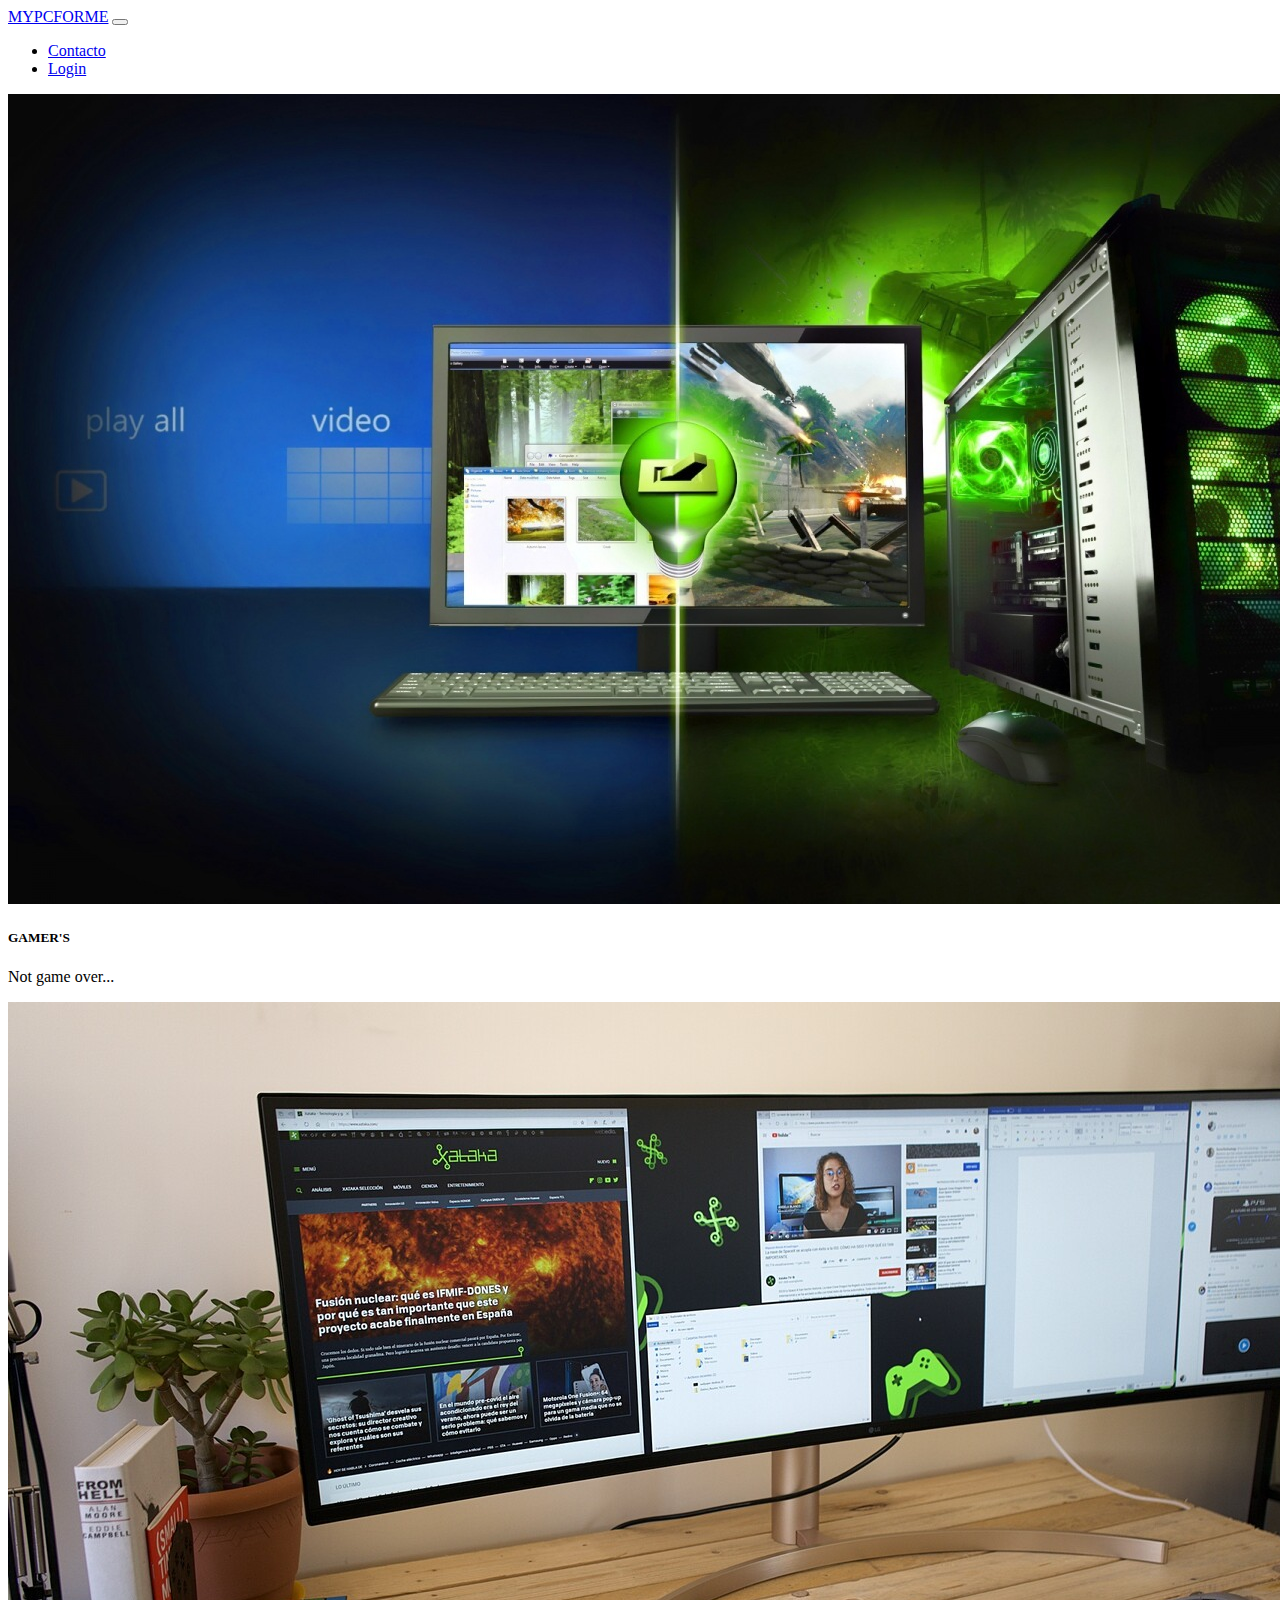
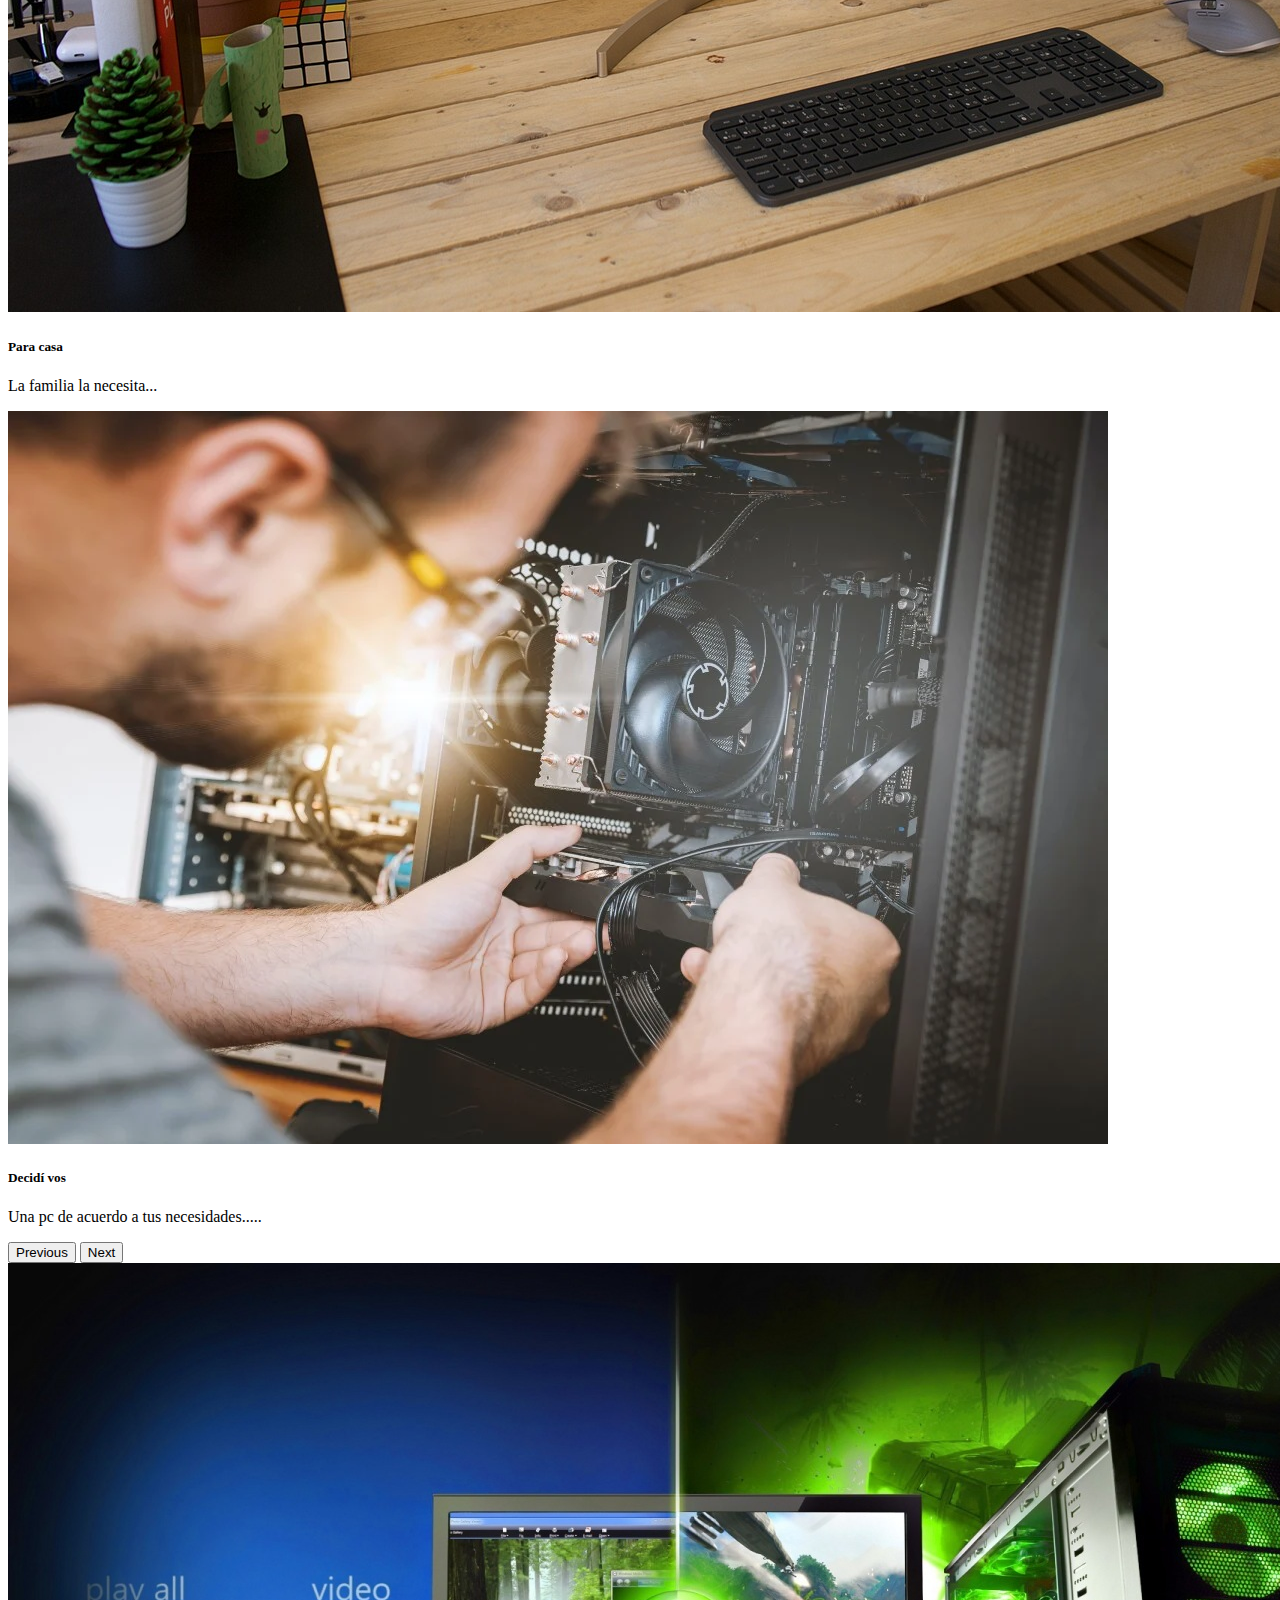
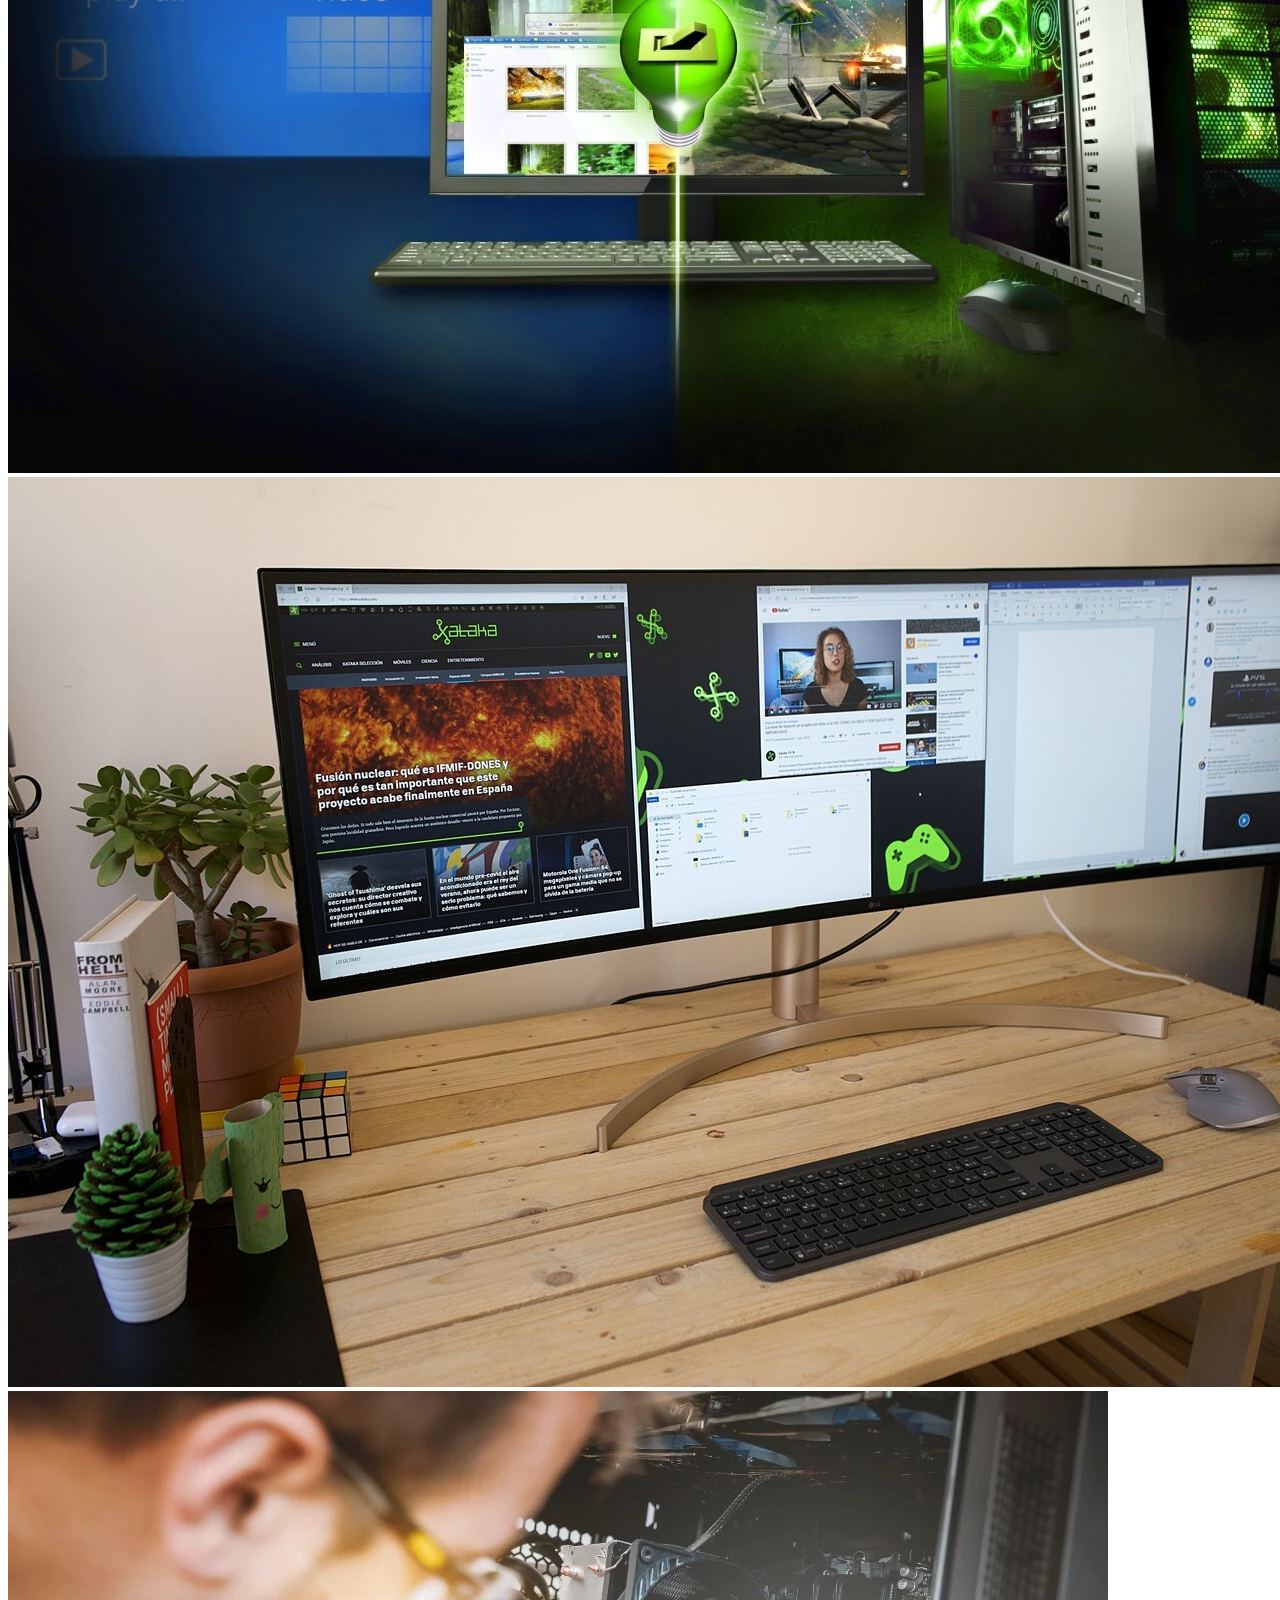
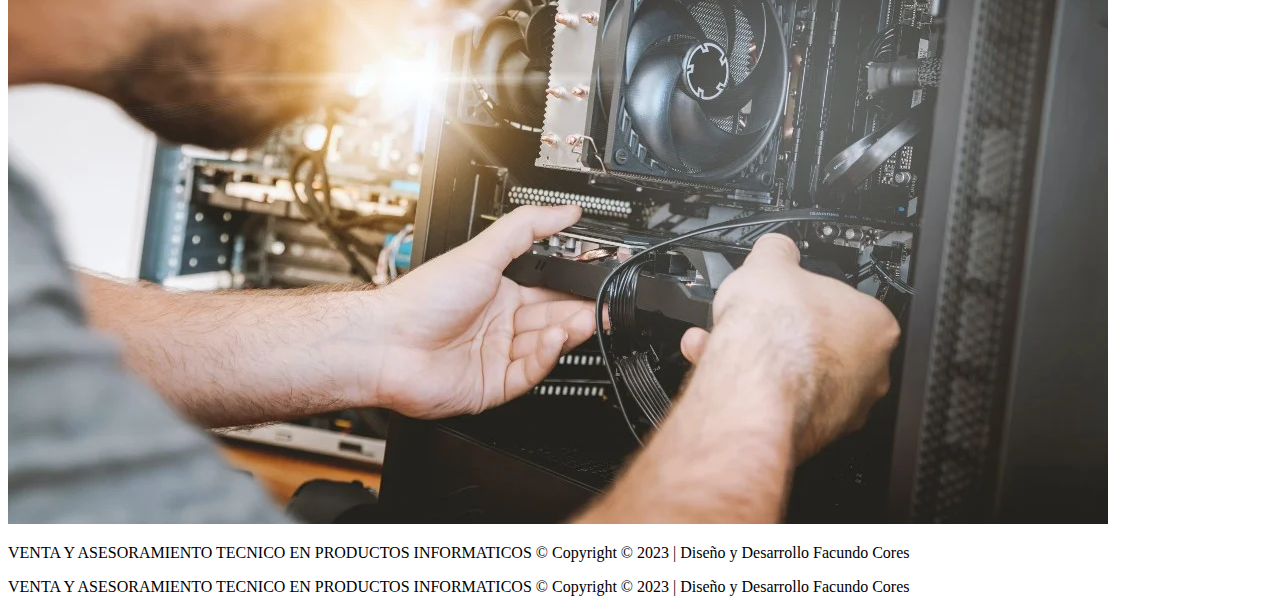
==== index.html @ bbcfafd4 "Inicio del Repo" ====
<!DOCTYPE html>
<html lang="en">
<head>
    <meta charset="UTF-8">
    <meta name="viewport" content="width=device-width, initial-scale=1.0">
    <meta name="mypcforme" content="Armado de PC a medida">
    <link rel="stylesheet" href="./style/style.css">
    <link href="https://cdn.jsdelivr.net/npm/bootstrap@5.3.0/dist/css/bootstrap.min.css" rel="stylesheet"
        integrity="sha384-9ndCyUaIbzAi2FUVXJi0CjmCapSmO7SnpJef0486qhLnuZ2cdeRhO02iuK6FUUVM" crossorigin="anonymous">
    <title>mypcforme</title>
</head>
<body>
    <!-- Responsive navbar-->
    <nav class="navbar navbar-expand-lg navbar-dark bg-dark fixed-top">
        <div class="container px-5">
            <a class="navbar-brand" href="./index.html">MYPCFORME</a>
            <button class="navbar-toggler" type="button" data-bs-toggle="collapse" data-bs-target="#navbarSupportedContent"
                aria-controls="navbarSupportedContent" aria-expanded="false" aria-label="Toggle navigation"><span
                    class="navbar-toggler-icon"></span></button>
            <div class="collapse navbar-collapse" id="navbarSupportedContent">
                <ul class="navbar-nav ms-auto mb-2 mb-lg-0">
                    <li class="nav-item">
                        <a class="nav-link active" aria-current="page"
                        href="./pages/contacto.html">Contacto</a>
                    </li>
                    <li class="nav-item">
                        <a class="nav-link" href="./pages/login.html">Login</a>
                    </li>
                </ul>
            </div>
        </div>
    </nav>
    
    <!--CAROUSEL DESKTOP-->
    <div id="carouselExampleCaptions" class="carousel slide carousel-fade  d-none d-md-block">
        <div class="carousel-inner">
            <div class="carousel-item active">
                <a href="./pages/gamer.html">
                    <img src="./img/gamer.jpg" class="d-block w-100 h-100" alt="gamer" loading="eager">
                </a>
                <div class="carousel-caption d-none d-md-block">
                    <h5>GAMER'S</h5>
                    <p>Not game over...</p>
                </div>
            </div>
            <div class="carousel-item">
                <a href="./pages/house.html">
                    <img src="./img/escritorio.jpg" class="d-block w-100 h-100" alt="escritorio" loading="eager">
                </a>
                <div class="carousel-caption d-none d-md-block">
                    <h5>Para casa</h5>
                    <p>La familia la necesita...</p>
                </div>
            </div>
            <div class="carousel-item">
                <a href="./pages/foryoutoyou.html">
                    <img src="./img/a_medida.webp" class="d-block w-100" alt="a_medida">
                </a>
                <div class="carousel-caption d-none d-md-block">
                    <h5>Decidí vos</h5>
                    <p>Una pc de acuerdo a tus necesidades.....</p>
                </div>
            </div>
        </div>
        <button class="carousel-control-prev" type="button" data-bs-target="#carouselExampleCaptions" data-bs-slide="prev">
            <span class="carousel-control-prev-icon" aria-hidden="true"></span>
            <span class="visually-hidden">Previous</span>
        </button>
        <button class="carousel-control-next" type="button" data-bs-target="#carouselExampleCaptions" data-bs-slide="next">
            <span class="carousel-control-next-icon" aria-hidden="true"></span>
            <span class="visually-hidden">Next</span>
        </button>
    </div>

    <!--MOBILE FIRST-->
    <div class="container-fluid d-block d-md-none p-0">
        <div>
            <a href="./pages/gamer.html">
                <img src="./img/gamer.jpg" class="d-block w-100" alt="gamer" loading="eager">
            </a>
        </div>
        
        <a href="./pages/house.html">
            <img src="./img/escritorio.jpg" class="d-block w-100" alt="escritorio" loading="eager">
        </a>
        <a href="./pages/foryoutoyou.html">
            <img src="./img/a_medida.webp" class="d-block w-100" alt="a_medida">
        </a>
    </div>

    

    <!-- Footer-->
    <footer class="py-5 bg-dark">
        <div class="container px-4 px-lg-5">
            <p class="m-0 text-center text-white">VENTA Y ASESORAMIENTO TECNICO EN PRODUCTOS INFORMATICOS &copy; Copyright © 2023 | Diseño y Desarrollo Facundo Cores</p>
        </div>
    </footer>

    <!-- Footer-->
    <footer class="py-5 bg-dark d-block d-md-none fixed-bottom">
        <div class="container px-4 px-lg-5">
            <p class="m-0 text-center text-white">VENTA Y ASESORAMIENTO TECNICO EN PRODUCTOS INFORMATICOS &copy; Copyright ©
                2023 | Diseño y Desarrollo Facundo Cores</p>
        </div>
    </footer>

    <script src="https://cdn.jsdelivr.net/npm/bootstrap@5.3.0/dist/js/bootstrap.bundle.min.js"
        integrity="sha384-geWF76RCwLtnZ8qwWowPQNguL3RmwHVBC9FhGdlKrxdiJJigb/j/68SIy3Te4Bkz"
        crossorigin="anonymous"></script>
</body>
</html>
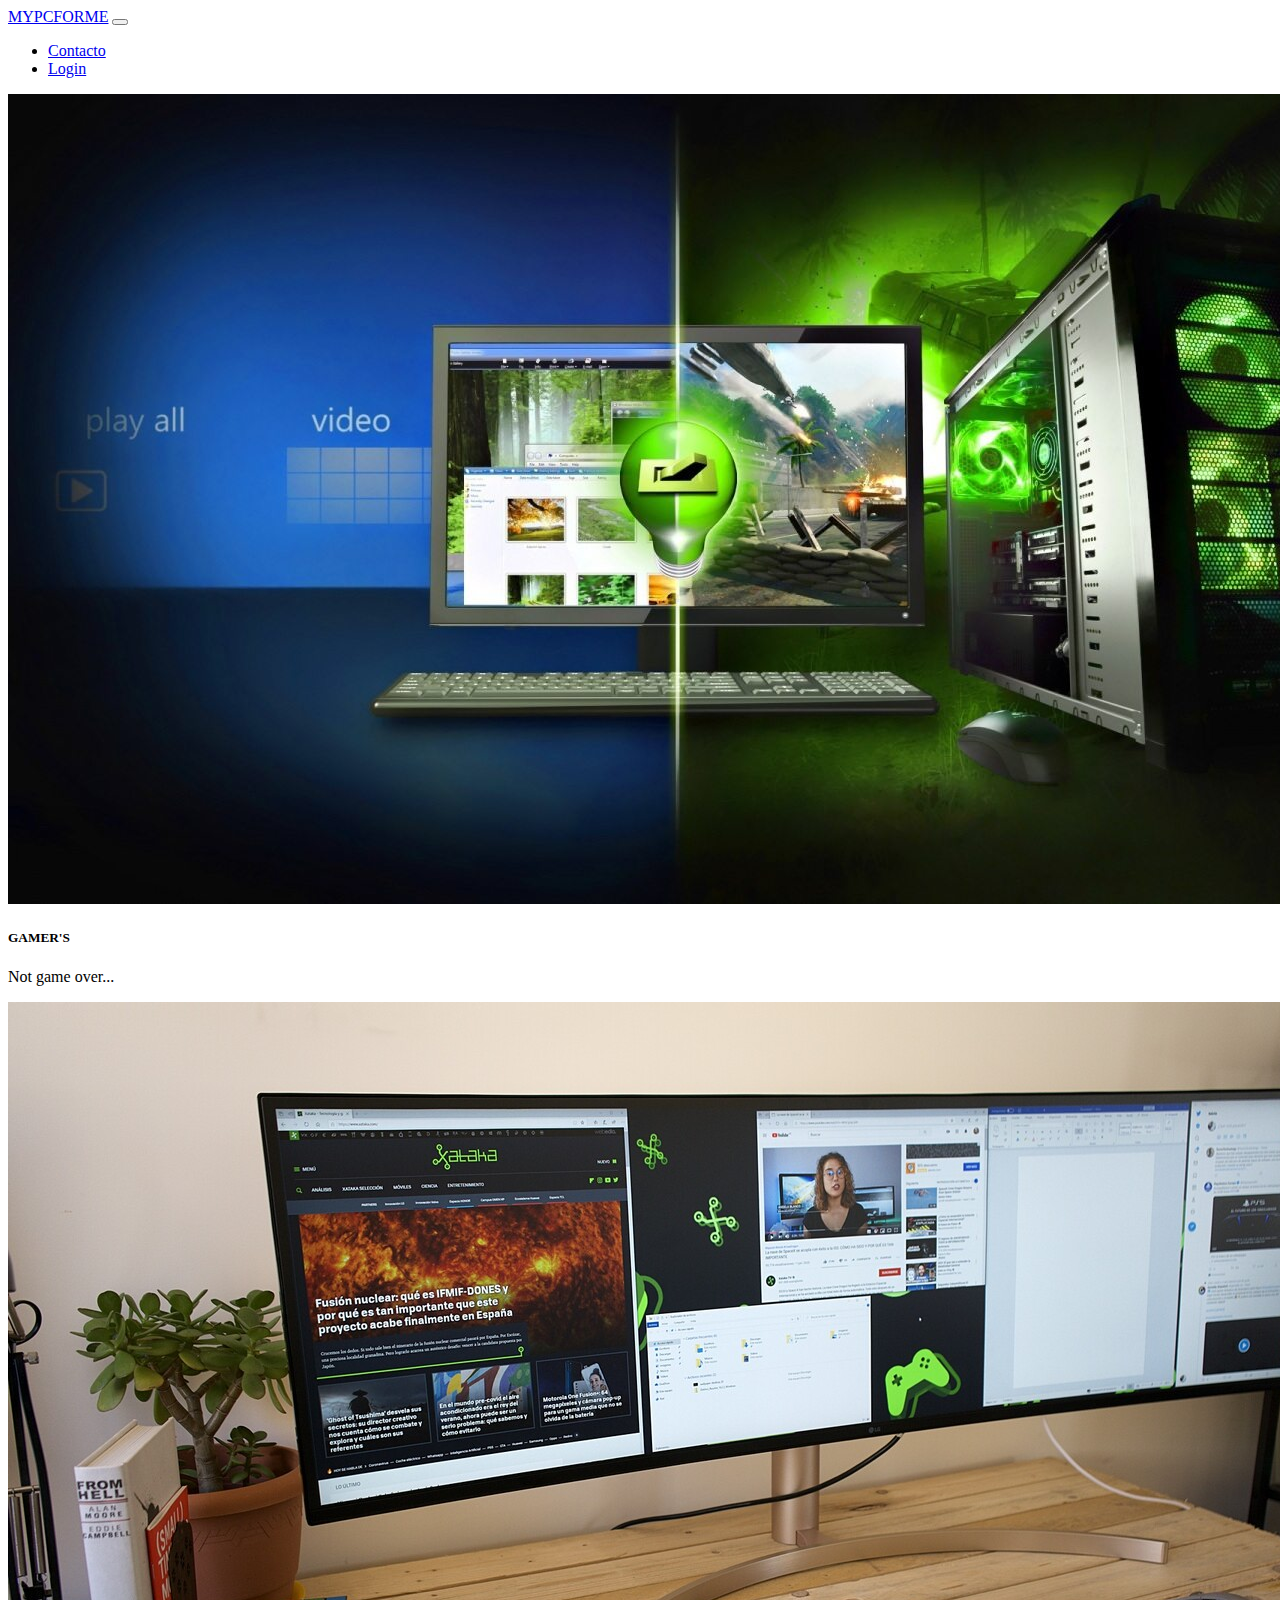
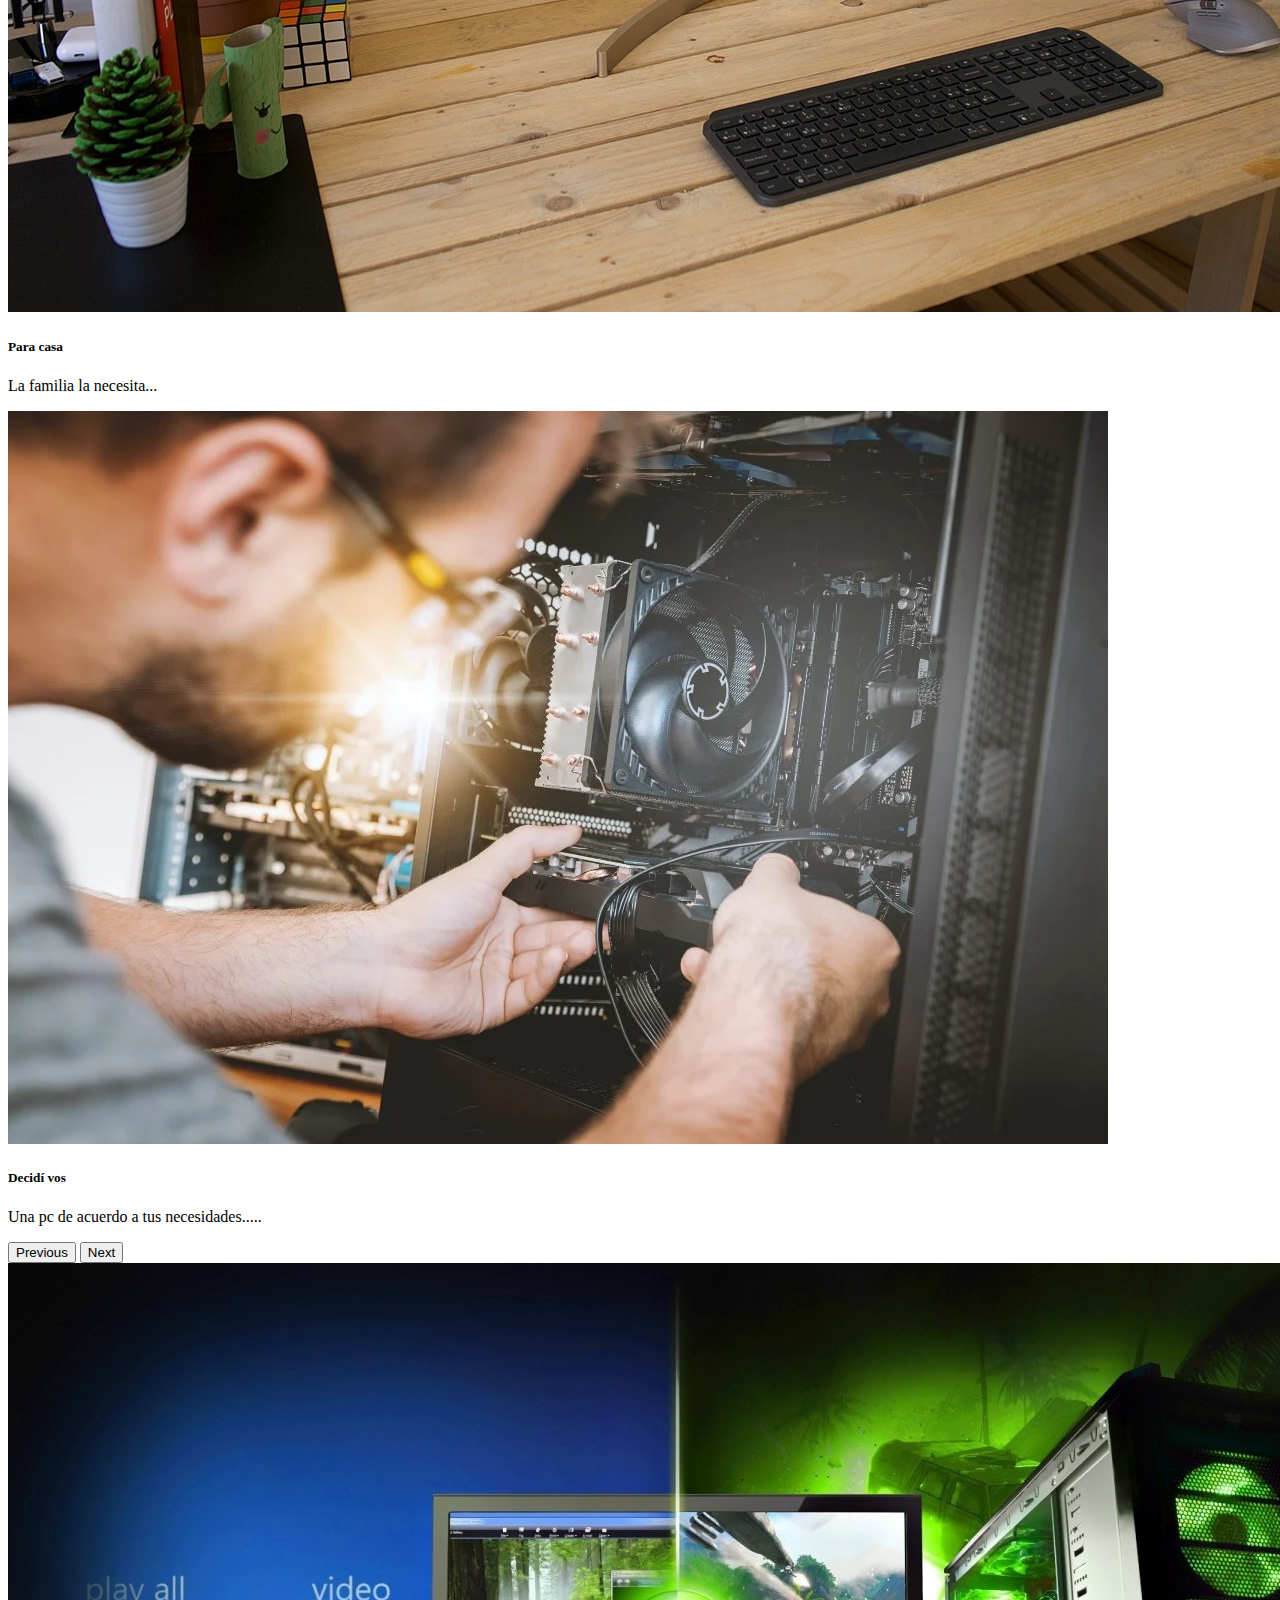
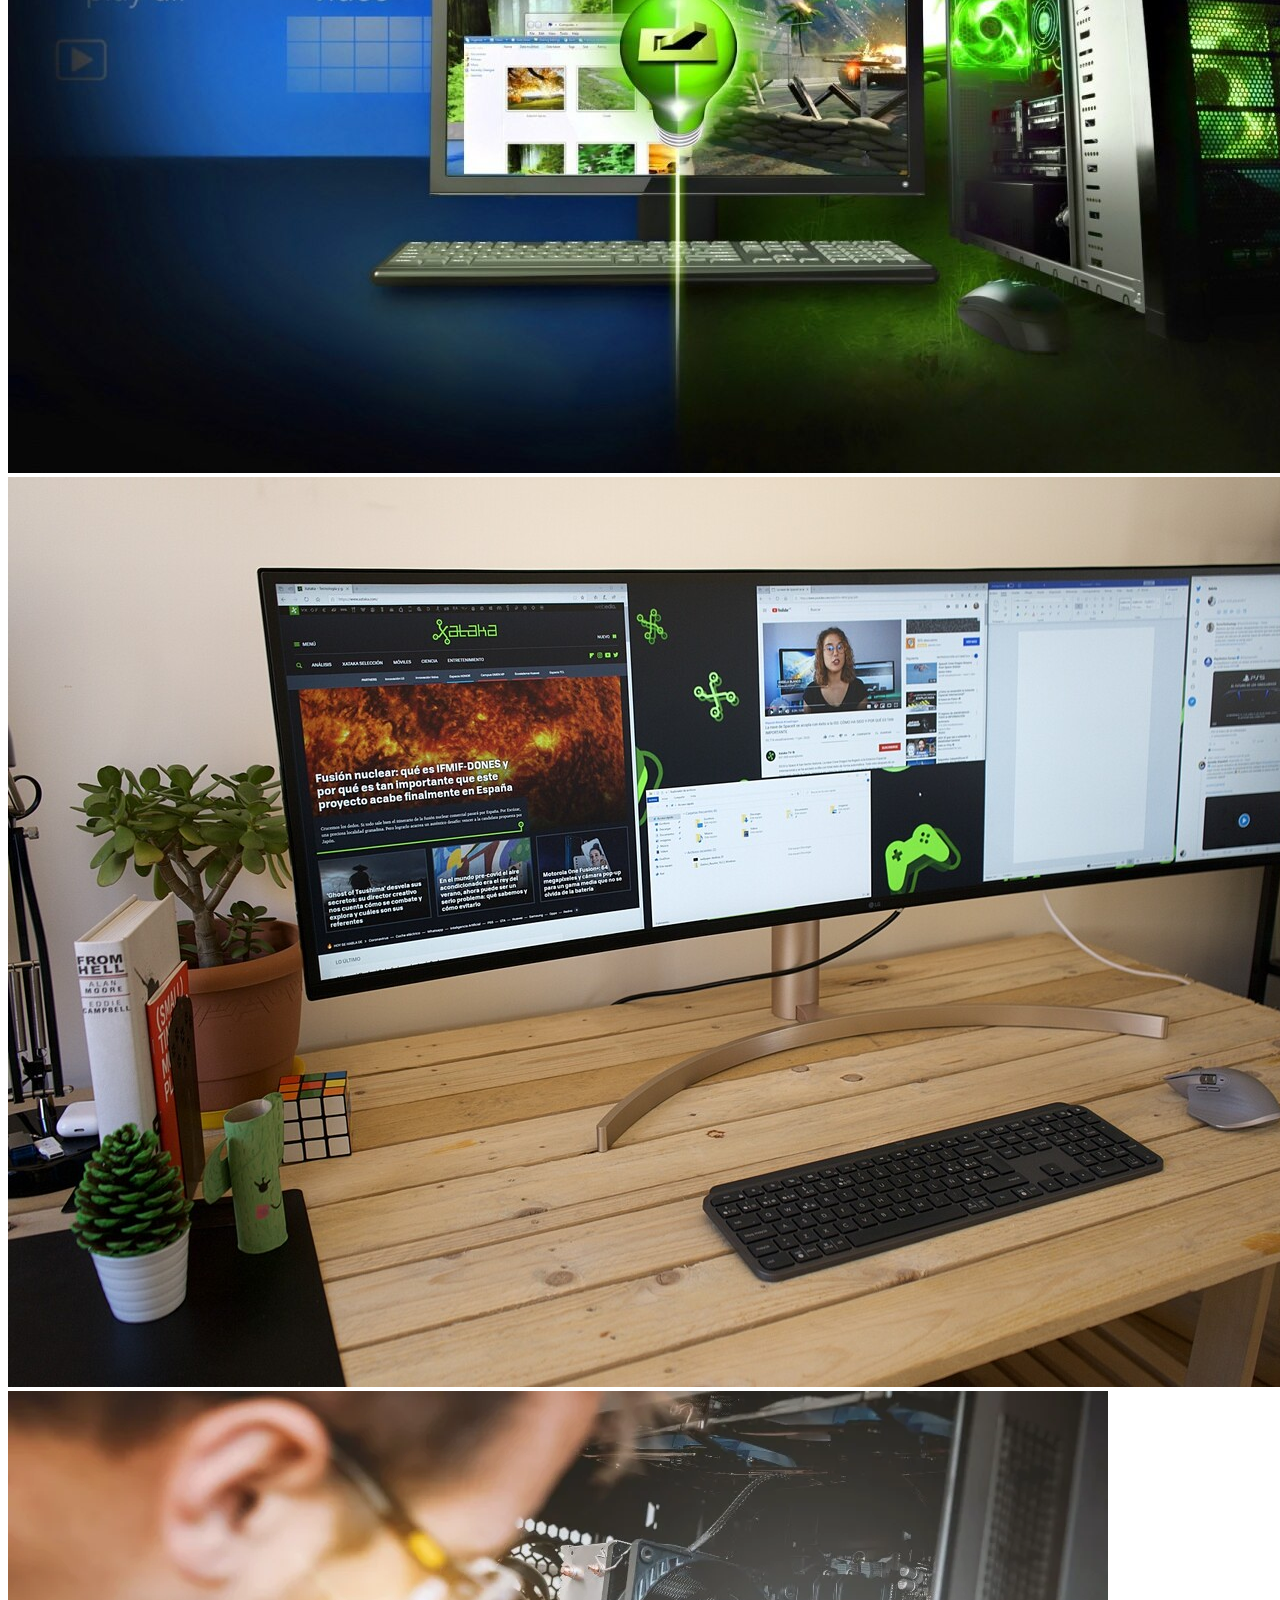
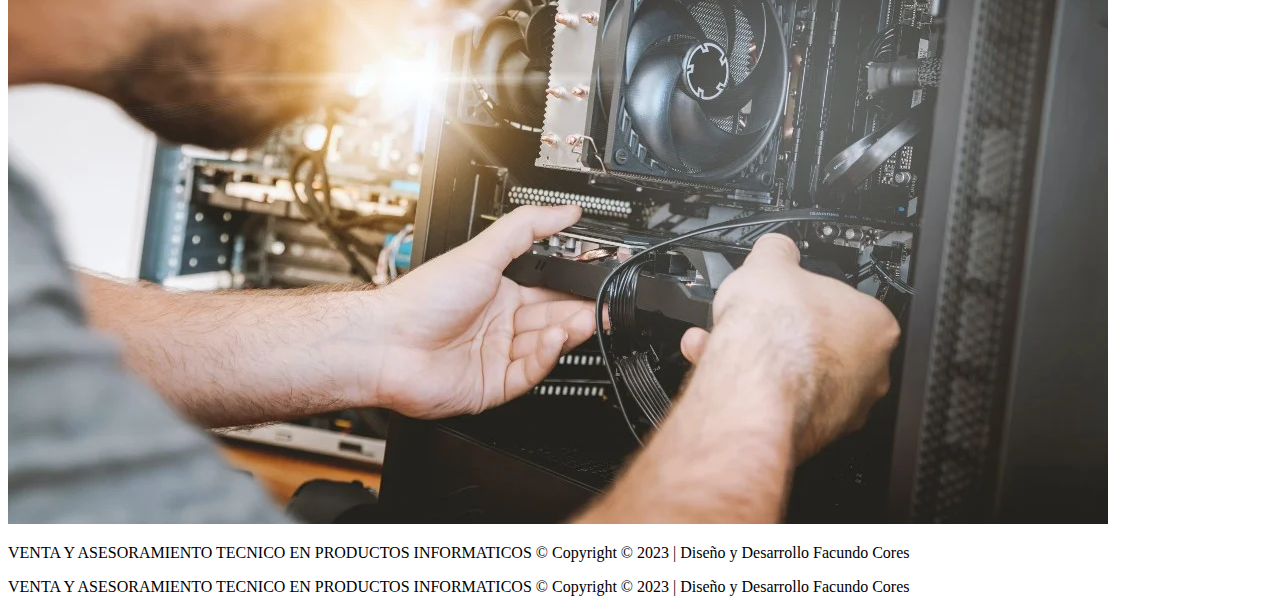
==== commit a93777c3: "Agregado de sitemap" ====
--- a/index.html
+++ b/index.html
@@ -11,25 +11,27 @@
 </head>
 <body>
     <!-- Responsive navbar-->
-    <nav class="navbar navbar-expand-lg navbar-dark bg-dark fixed-top">
-        <div class="container px-5">
-            <a class="navbar-brand" href="./index.html">MYPCFORME</a>
-            <button class="navbar-toggler" type="button" data-bs-toggle="collapse" data-bs-target="#navbarSupportedContent"
-                aria-controls="navbarSupportedContent" aria-expanded="false" aria-label="Toggle navigation"><span
-                    class="navbar-toggler-icon"></span></button>
-            <div class="collapse navbar-collapse" id="navbarSupportedContent">
-                <ul class="navbar-nav ms-auto mb-2 mb-lg-0">
-                    <li class="nav-item">
-                        <a class="nav-link active" aria-current="page"
-                        href="./pages/contacto.html">Contacto</a>
-                    </li>
-                    <li class="nav-item">
-                        <a class="nav-link" href="./pages/login.html">Login</a>
-                    </li>
-                </ul>
+    <div class="container mt-5">
+        <nav class="navbar navbar-expand-lg navbar-dark bg-dark fixed-top">
+            <div class="container px-5">
+                <a class="navbar-brand" href="./index.html">MYPCFORME</a>
+                <button class="navbar-toggler" type="button" data-bs-toggle="collapse" data-bs-target="#navbarSupportedContent"
+                    aria-controls="navbarSupportedContent" aria-expanded="false" aria-label="Toggle navigation"><span
+                        class="navbar-toggler-icon"></span></button>
+                <div class="collapse  navbar-collapse" id="navbarSupportedContent">
+                    <ul class="navbar-nav ms-auto mb-2 mb-lg-0">
+                        <li class="nav-item">
+                            <a class="nav-link active" aria-current="page"
+                            href="./pages/contacto.html">Contacto</a>
+                        </li>
+                        <li class="nav-item">
+                            <a class="nav-link" href="./pages/login.html">Login</a>
+                        </li>
+                    </ul>
+                </div>
             </div>
-        </div>
-    </nav>
+        </nav>
+    </div>
     
     <!--CAROUSEL DESKTOP-->
     <div id="carouselExampleCaptions" class="carousel slide carousel-fade  d-none d-md-block">
@@ -79,7 +81,6 @@
                 <img src="./img/gamer.jpg" class="d-block w-100" alt="gamer" loading="eager">
             </a>
         </div>
-        
         <a href="./pages/house.html">
             <img src="./img/escritorio.jpg" class="d-block w-100" alt="escritorio" loading="eager">
         </a>
@@ -91,19 +92,23 @@
     
 
     <!-- Footer-->
-    <footer class="py-5 bg-dark">
-        <div class="container px-4 px-lg-5">
-            <p class="m-0 text-center text-white">VENTA Y ASESORAMIENTO TECNICO EN PRODUCTOS INFORMATICOS &copy; Copyright © 2023 | Diseño y Desarrollo Facundo Cores</p>
-        </div>
-    </footer>
+    <div class="container-fluid p-0">
+        <footer class="py-5 bg-dark w-100">
+            <div class="container px-4 px-lg-5">
+                <p class="m-0 text-center text-white">VENTA Y ASESORAMIENTO TECNICO EN PRODUCTOS INFORMATICOS &copy; Copyright © 2023 | Diseño y Desarrollo Facundo Cores</p>
+            </div>
+        </footer>
+    </div>
 
     <!-- Footer-->
-    <footer class="py-5 bg-dark d-block d-md-none fixed-bottom">
-        <div class="container px-4 px-lg-5">
-            <p class="m-0 text-center text-white">VENTA Y ASESORAMIENTO TECNICO EN PRODUCTOS INFORMATICOS &copy; Copyright ©
-                2023 | Diseño y Desarrollo Facundo Cores</p>
-        </div>
-    </footer>
+    <div class="container">
+        <footer class="py-5 bg-dark d-block d-md-none fixed-bottom">
+            <div class="container px-4 px-lg-5">
+                <p class="m-0 text-center text-white">VENTA Y ASESORAMIENTO TECNICO EN PRODUCTOS INFORMATICOS &copy; Copyright ©
+                    2023 | Diseño y Desarrollo Facundo Cores</p>
+            </div>
+        </footer>
+    </div>
 
     <script src="https://cdn.jsdelivr.net/npm/bootstrap@5.3.0/dist/js/bootstrap.bundle.min.js"
         integrity="sha384-geWF76RCwLtnZ8qwWowPQNguL3RmwHVBC9FhGdlKrxdiJJigb/j/68SIy3Te4Bkz"
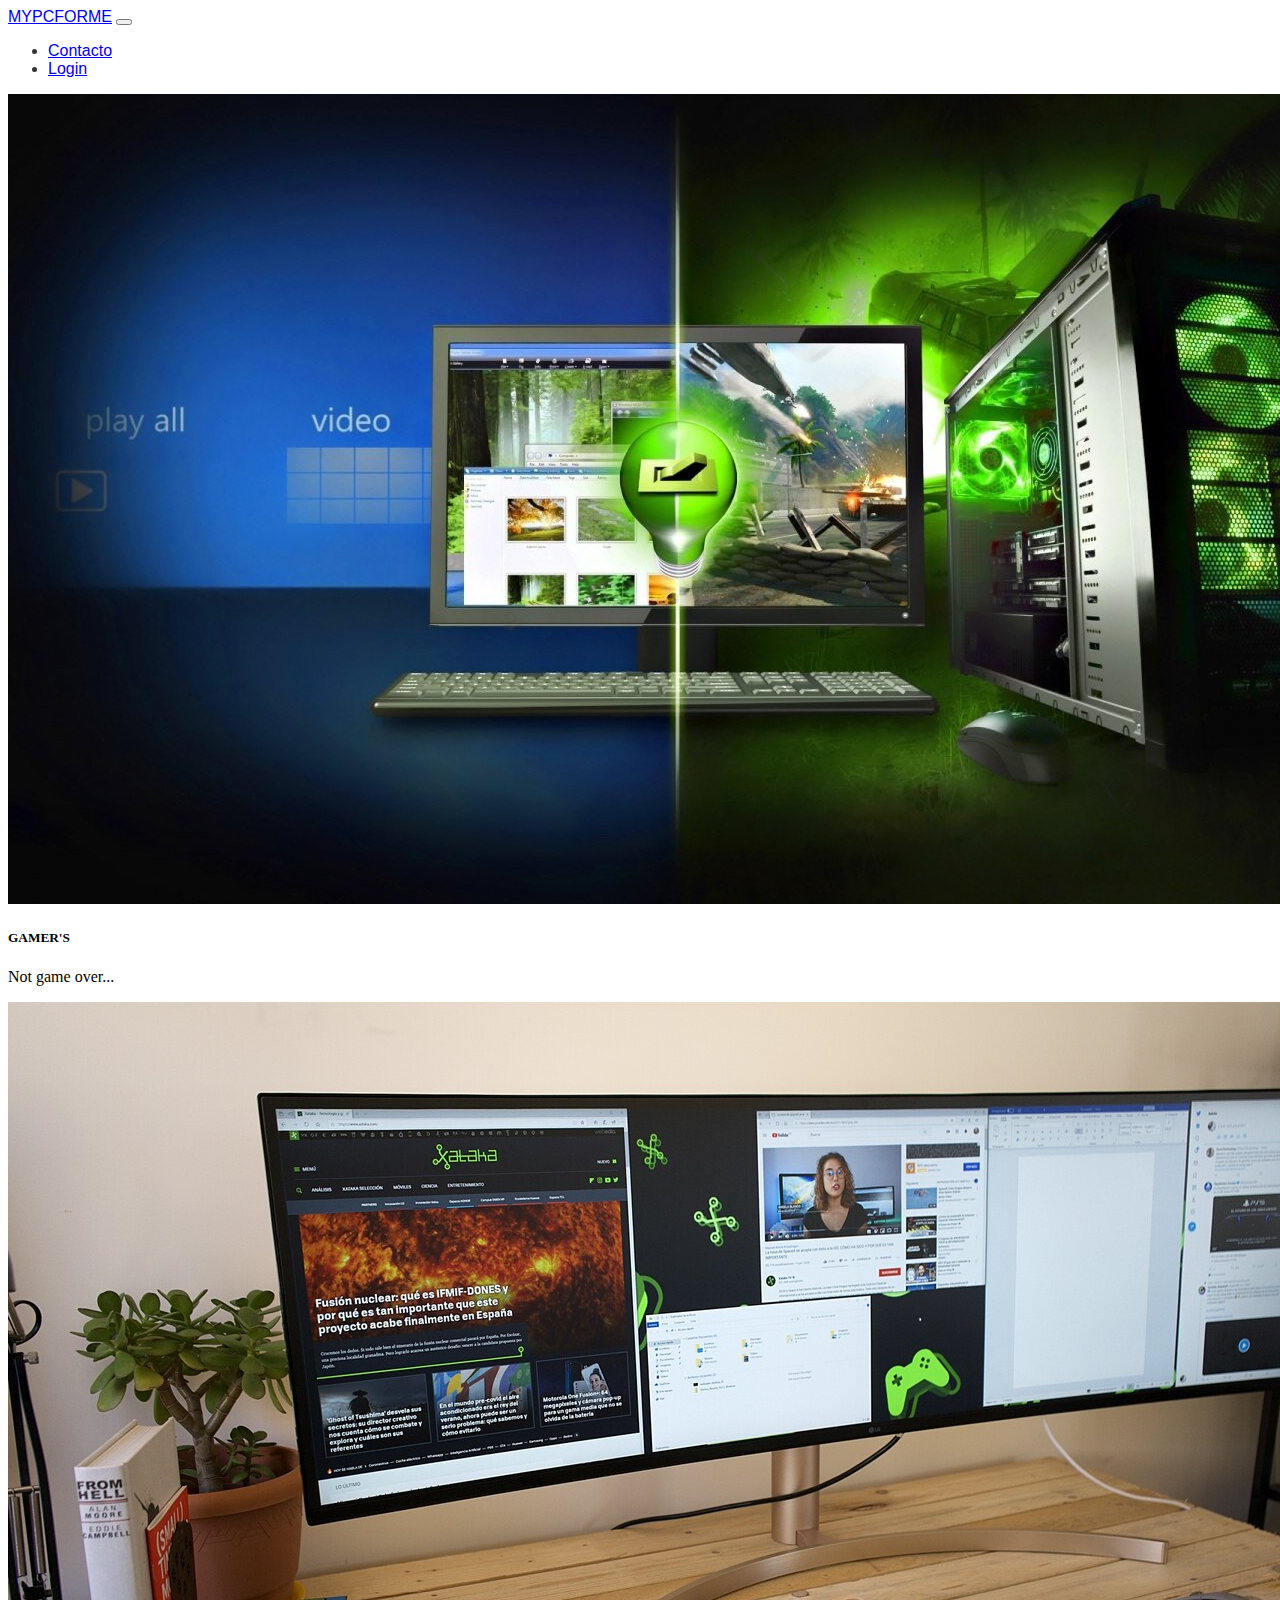
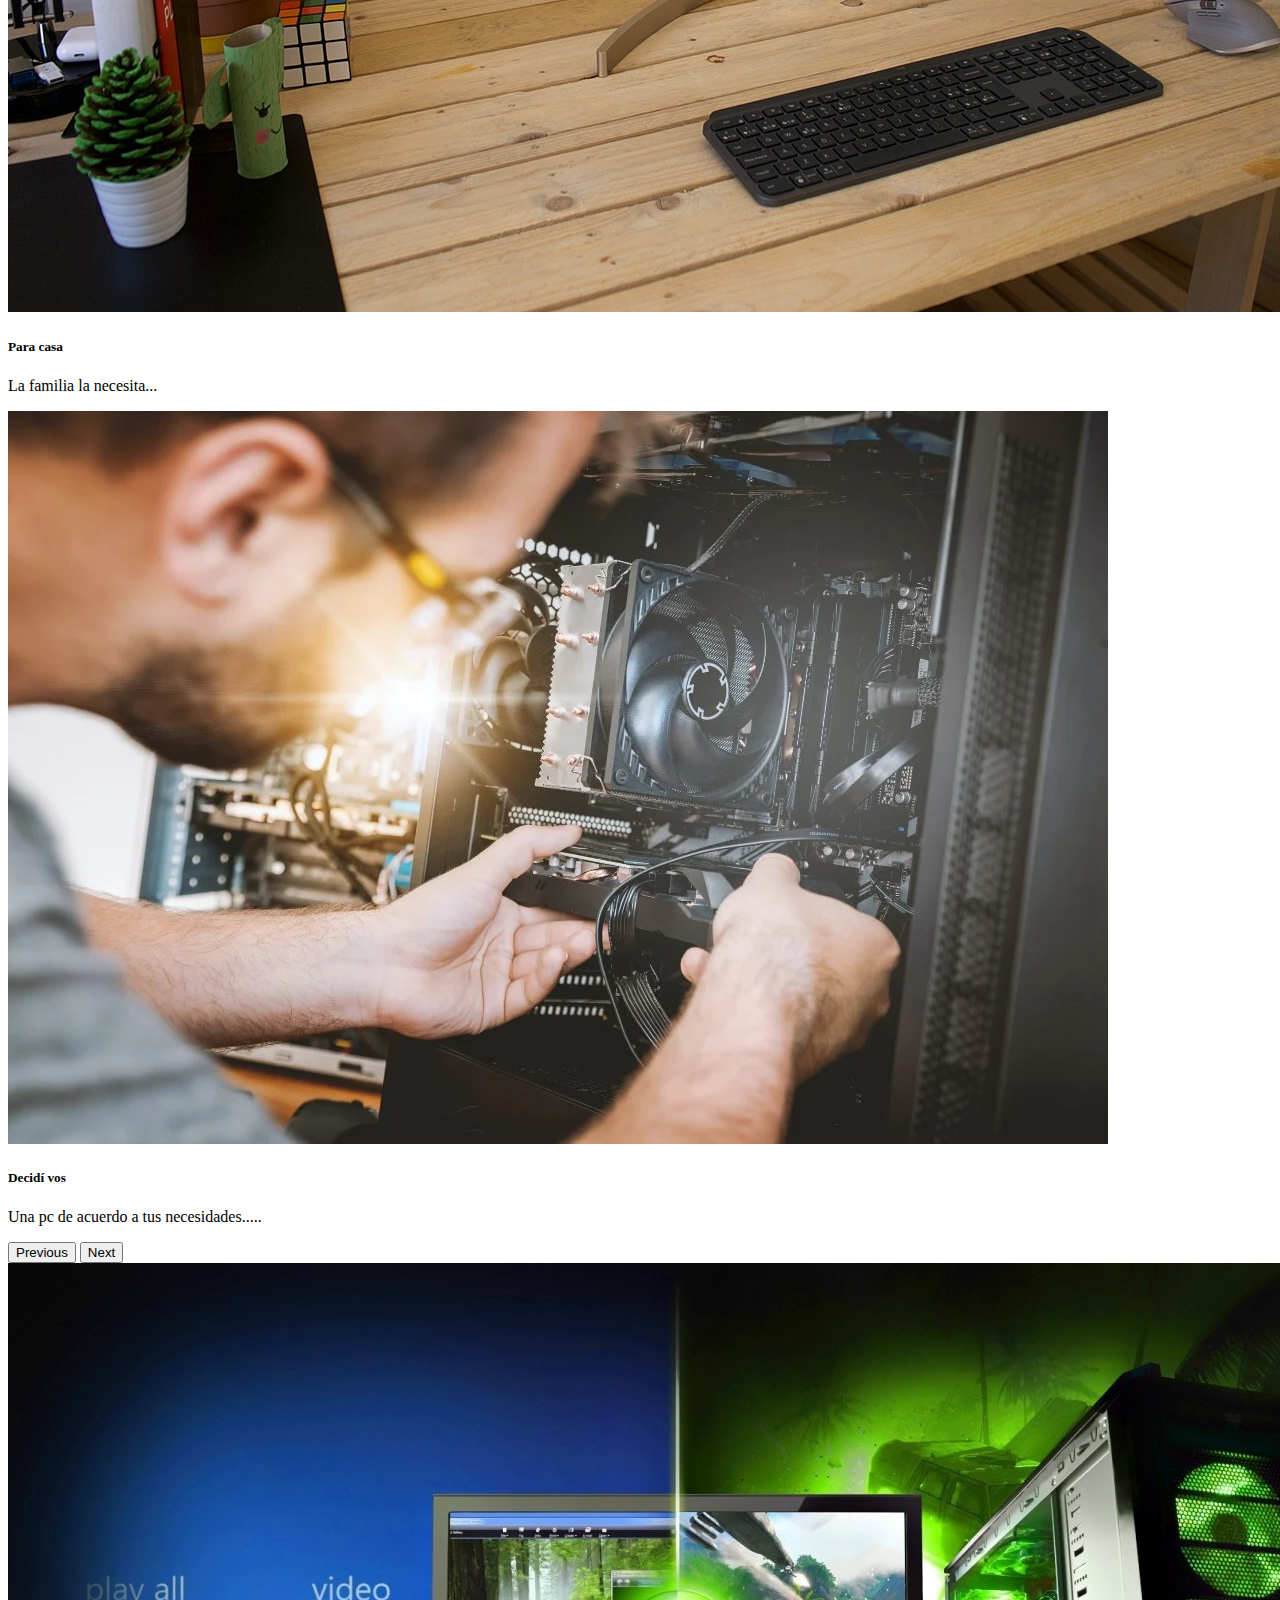
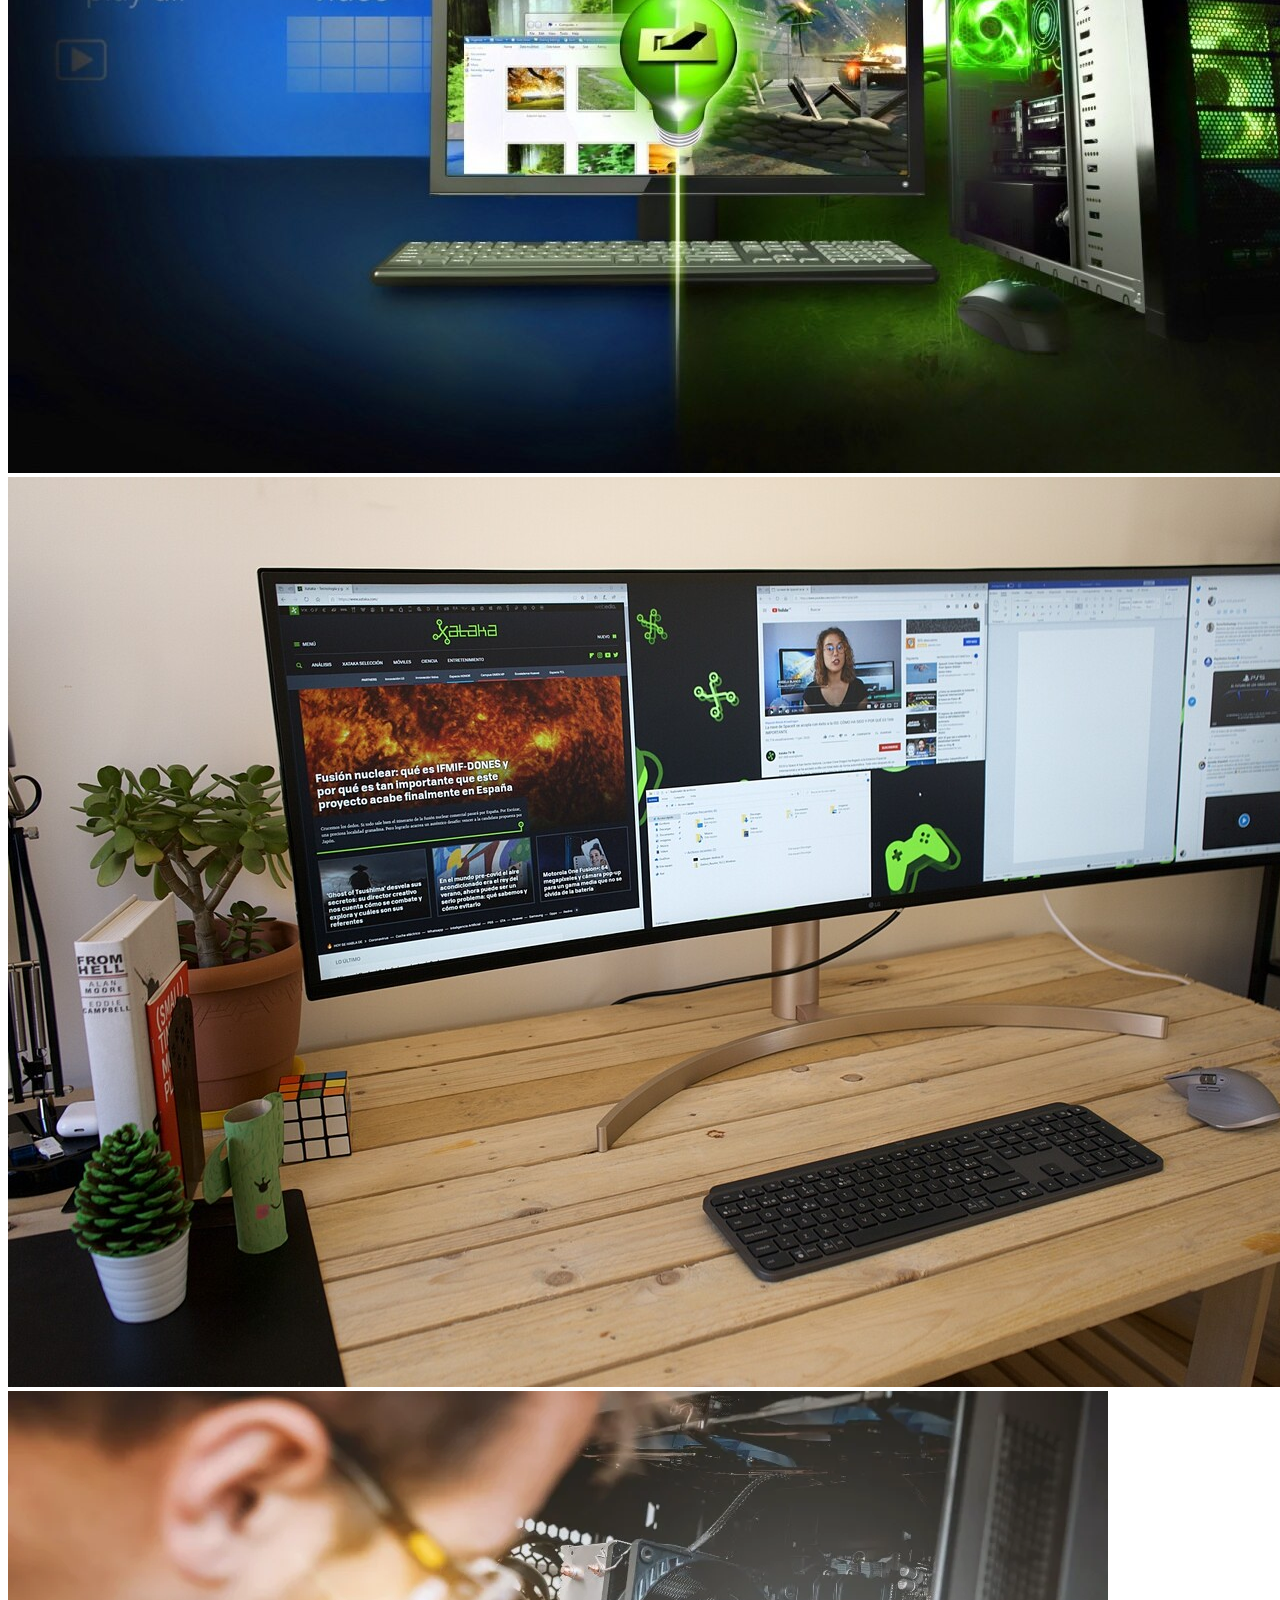
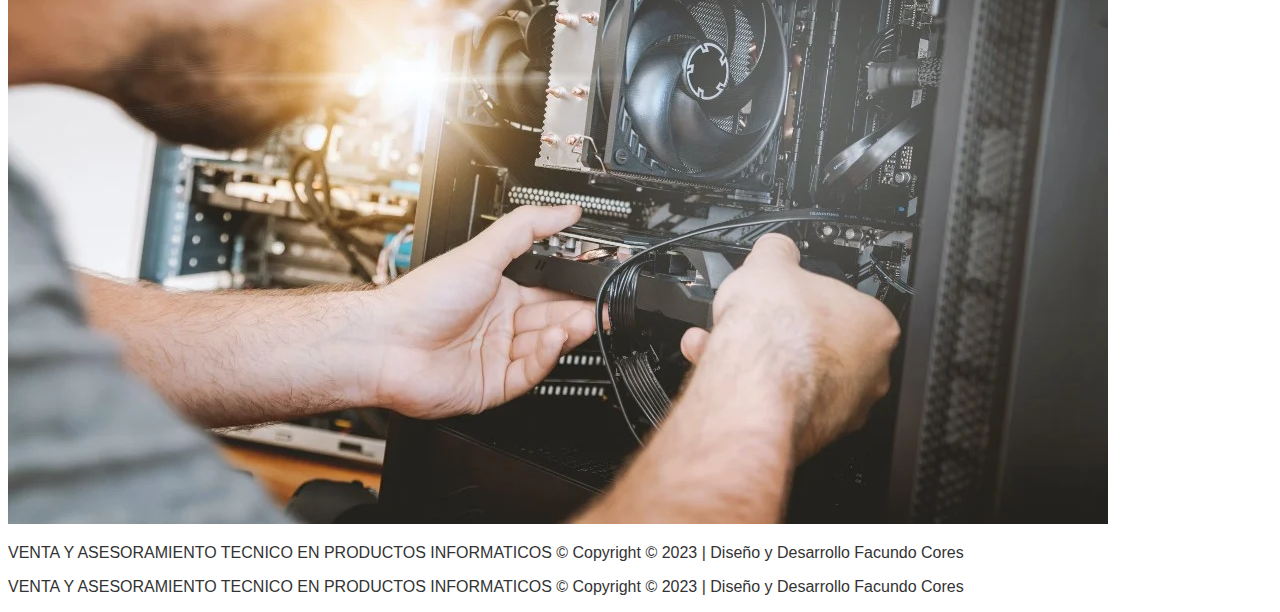
==== commit 3dc18258: "Agregado de Sass" ====
--- a/index.html
+++ b/index.html
@@ -4,10 +4,12 @@
     <meta charset="UTF-8">
     <meta name="viewport" content="width=device-width, initial-scale=1.0">
     <meta name="mypcforme" content="Armado de PC a medida">
-    <link rel="stylesheet" href="./style/style.css">
+    <link rel="stylesheet" href="./sass/main.css">
     <link href="https://cdn.jsdelivr.net/npm/bootstrap@5.3.0/dist/css/bootstrap.min.css" rel="stylesheet"
         integrity="sha384-9ndCyUaIbzAi2FUVXJi0CjmCapSmO7SnpJef0486qhLnuZ2cdeRhO02iuK6FUUVM" crossorigin="anonymous">
-    <title>mypcforme</title>
+    <meta name="description" content="Venta de insumos de tecnologia de acuerdo a las necesidades del cliente. PC Gamer, PC de Escritorio, PC a medida">
+    <meta name="keywords" content="insumos, game, pc, a medida,tecnologia,juegos,oficina, escritorio">
+    <title>MYPCFORME | Tecnologia a Medida</title>
 </head>
 <body>
     <!-- Responsive navbar-->
--- a/sass/main.css
+++ b/sass/main.css
@@ -0,0 +1,47 @@
+/* styles.scss */
+.container {
+  font-family: Arial, sans-serif;
+  color: #333;
+}
+
+.row {
+  display: flex;
+  justify-content: center;
+}
+
+.col {
+  flex: 1;
+  padding: 10px;
+  text-align: center;
+  border: 2px solid #333;
+  margin: 5px;
+}
+
+.border-dark-subtle {
+  border-color: black;
+}
+
+.m-1 {
+  margin: 1px;
+}
+
+.m-2 {
+  margin: 2px;
+}
+
+.m-5 {
+  margin: 5px;
+}
+
+.p-1 {
+  padding: 1px;
+}
+
+.p-2 {
+  padding: 2px;
+}
+
+.display-6 {
+  font-size: 1.5rem;
+  font-weight: bold;
+}/*# sourceMappingURL=main.css.map */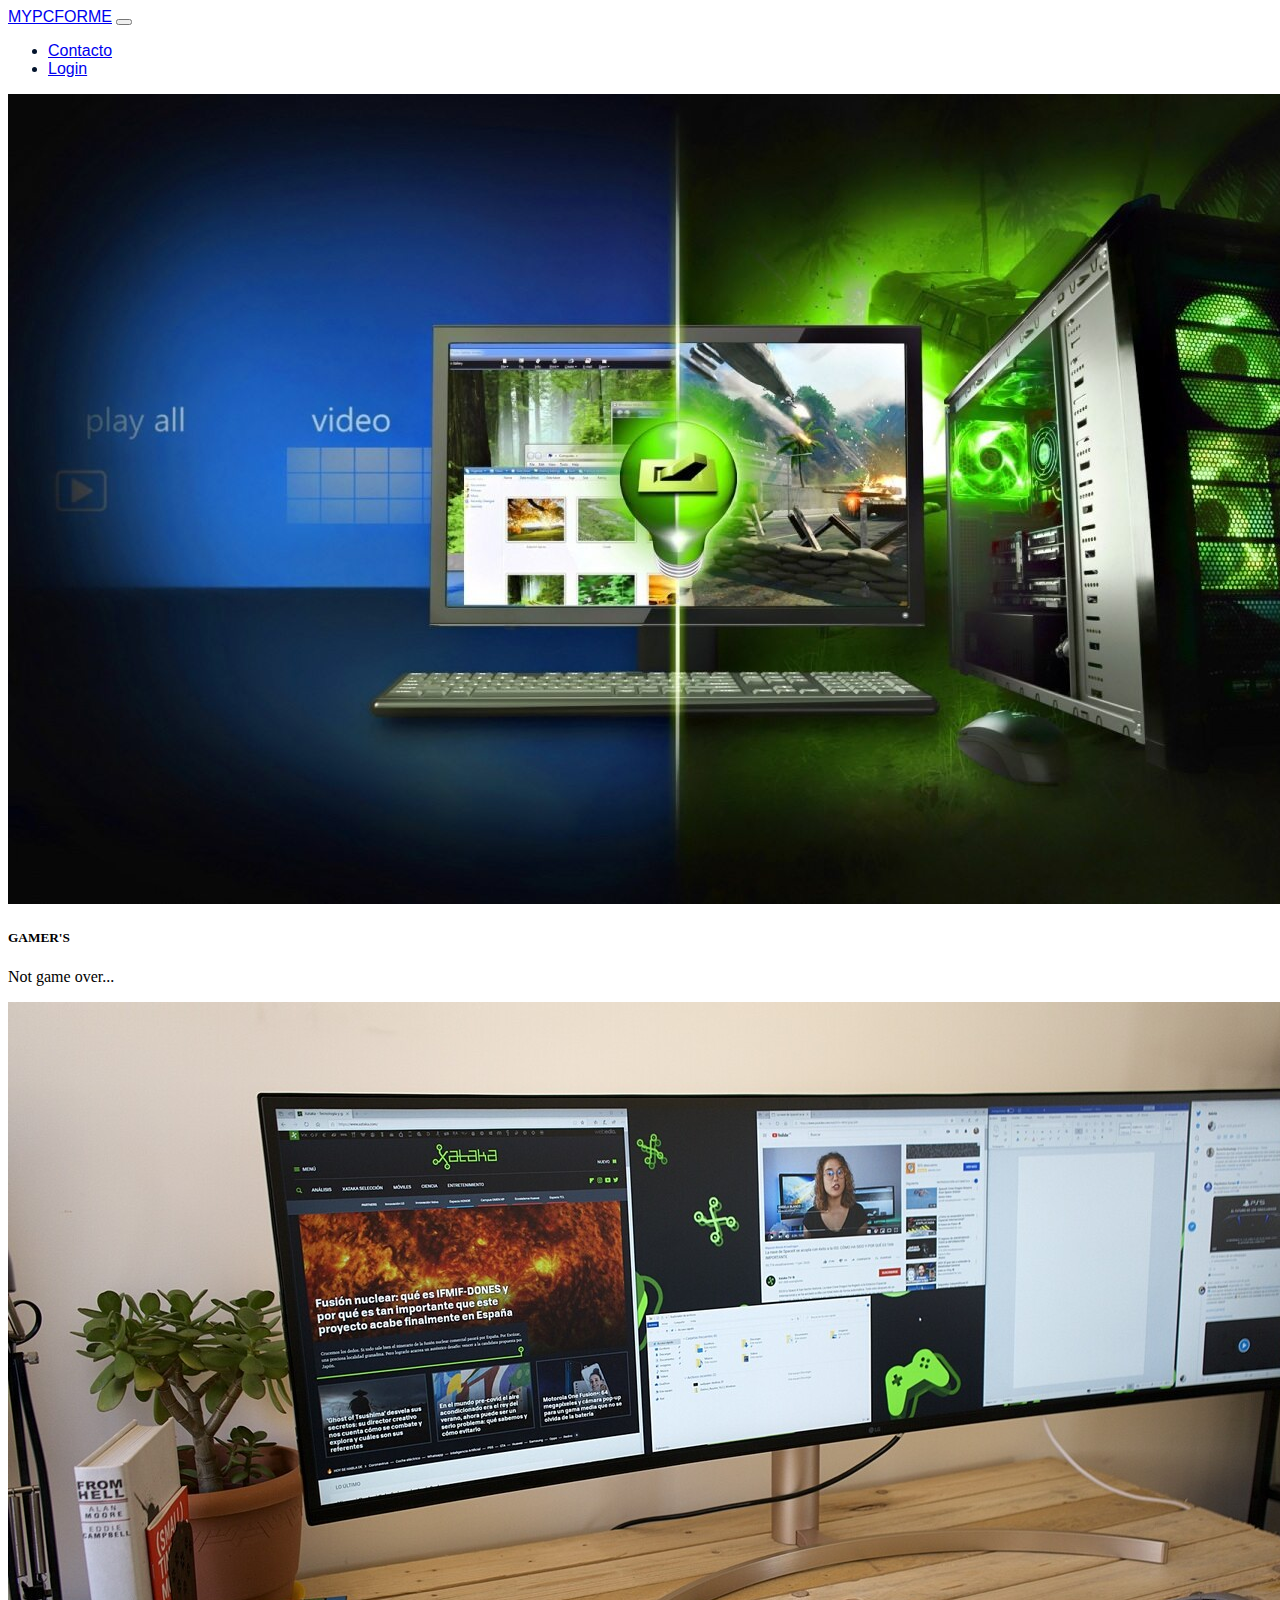
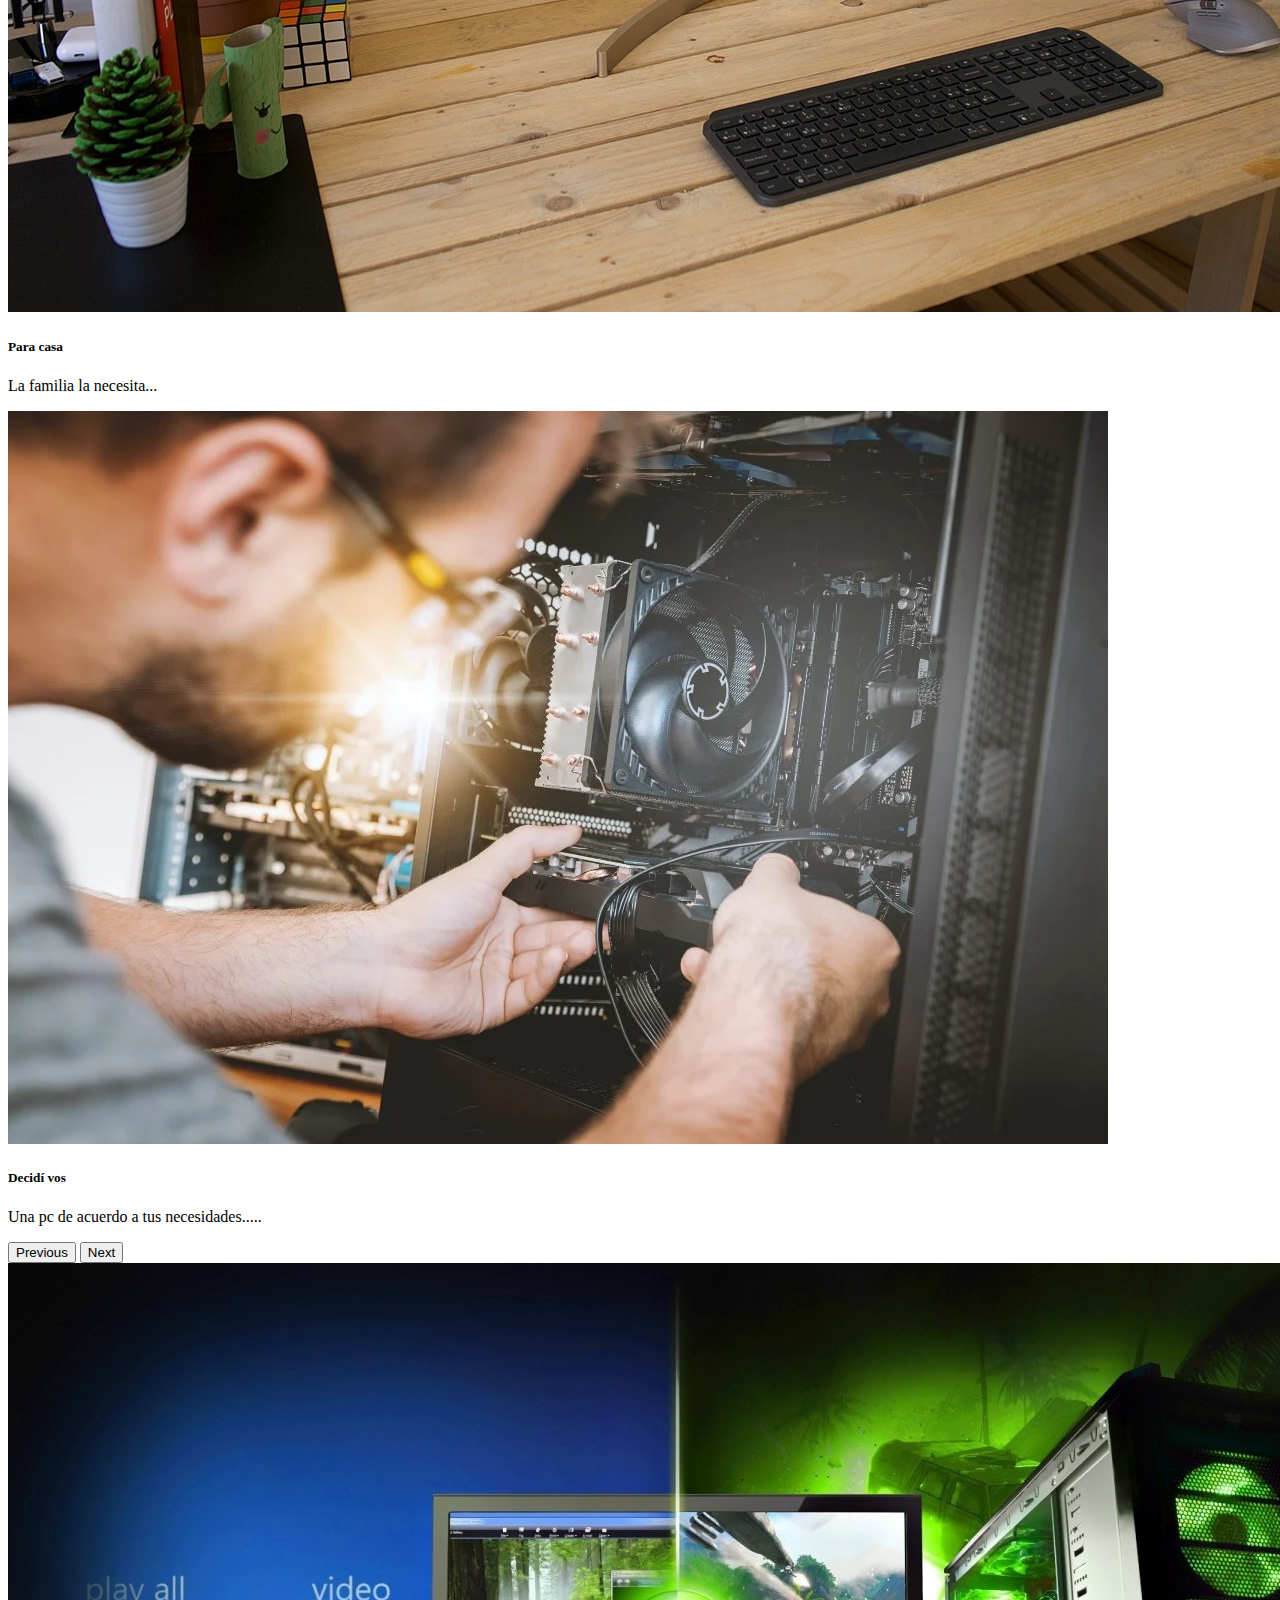
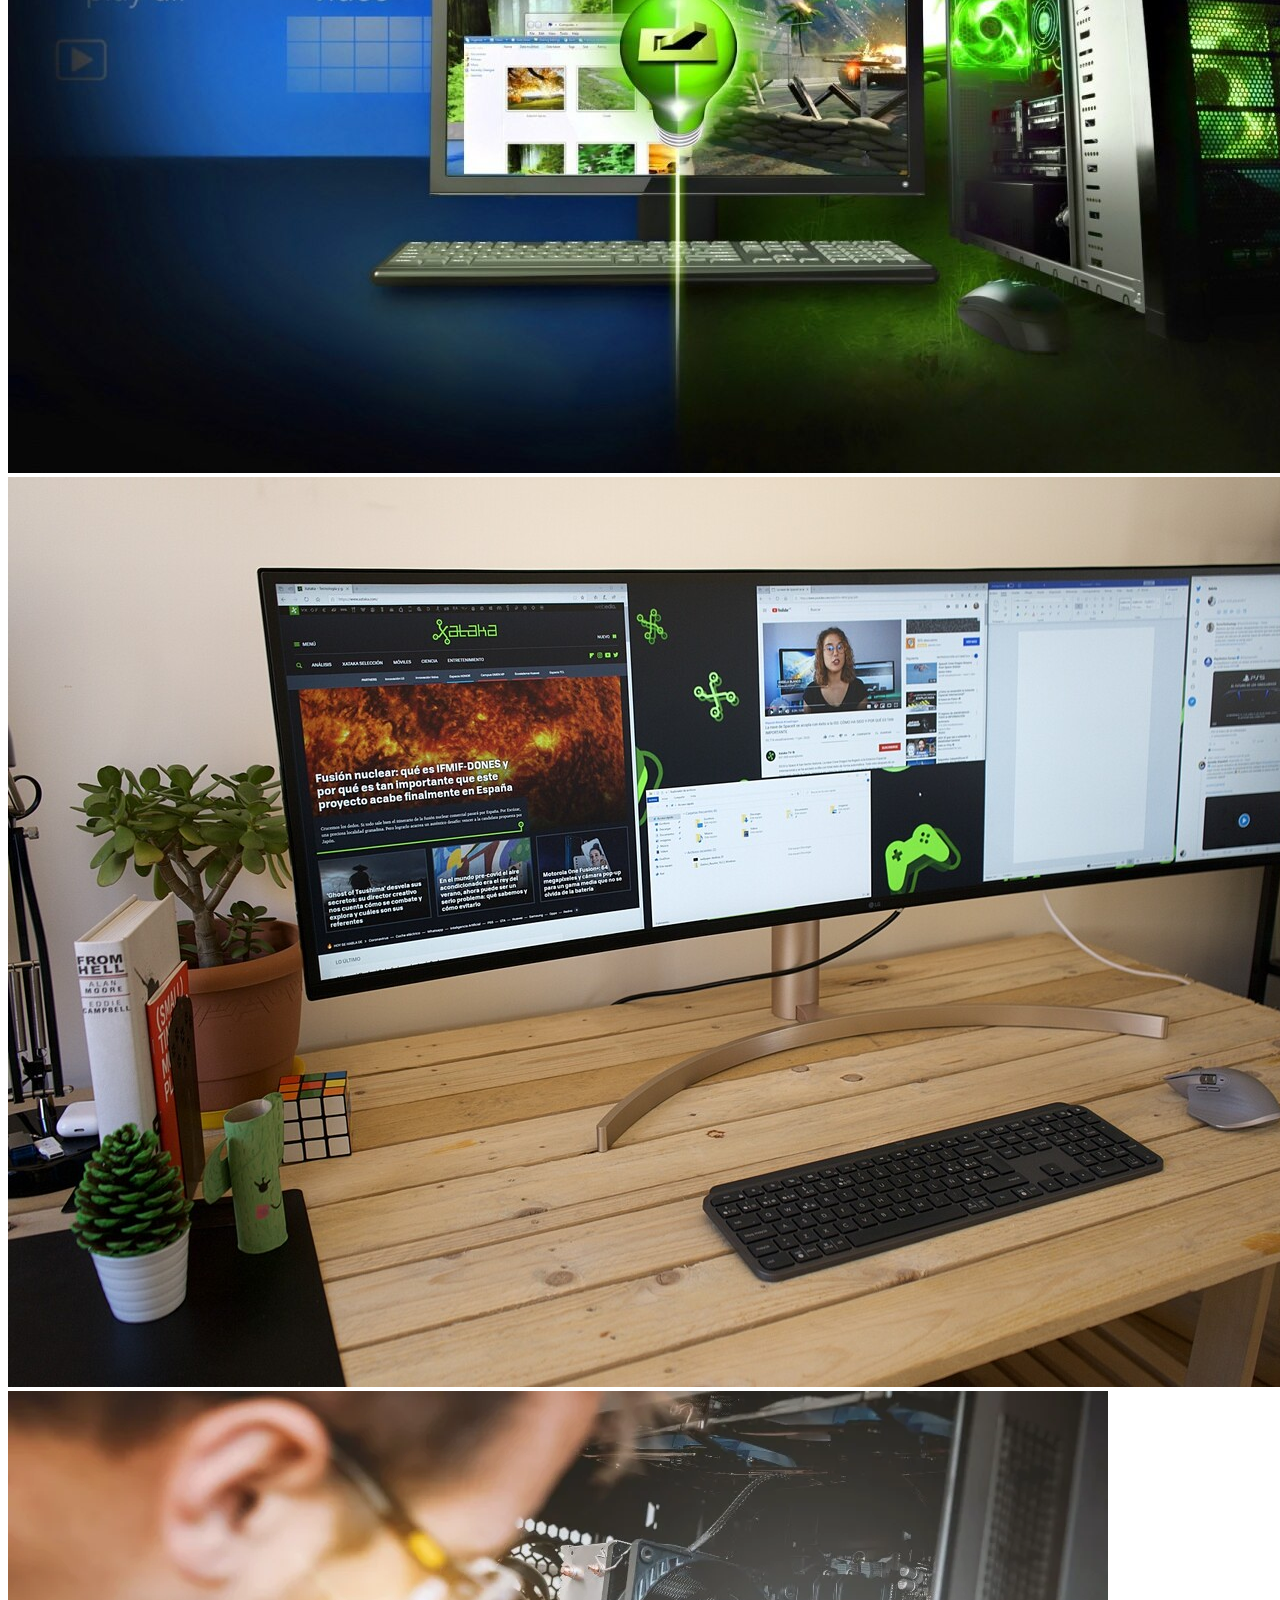
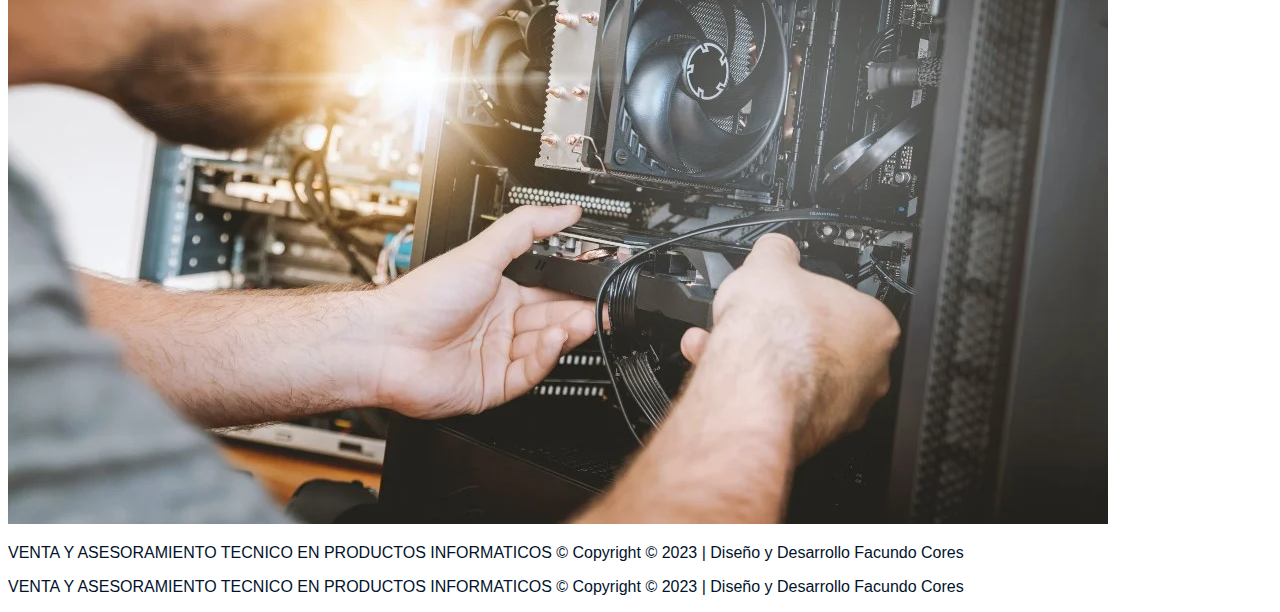
==== commit 6f400875: "Fin tercera entrega" ====
--- a/index.html
+++ b/index.html
@@ -9,89 +9,93 @@
         integrity="sha384-9ndCyUaIbzAi2FUVXJi0CjmCapSmO7SnpJef0486qhLnuZ2cdeRhO02iuK6FUUVM" crossorigin="anonymous">
     <meta name="description" content="Venta de insumos de tecnologia de acuerdo a las necesidades del cliente. PC Gamer, PC de Escritorio, PC a medida">
     <meta name="keywords" content="insumos, game, pc, a medida,tecnologia,juegos,oficina, escritorio">
+    <link rel="stylesheet" href="https://cdnjs.cloudflare.com/ajax/libs/animate.css/4.1.1/animate.min.css" />
     <title>MYPCFORME | Tecnologia a Medida</title>
 </head>
 <body>
-    <!-- Responsive navbar-->
-    <div class="container mt-5">
-        <nav class="navbar navbar-expand-lg navbar-dark bg-dark fixed-top">
-            <div class="container px-5">
-                <a class="navbar-brand" href="./index.html">MYPCFORME</a>
-                <button class="navbar-toggler" type="button" data-bs-toggle="collapse" data-bs-target="#navbarSupportedContent"
-                    aria-controls="navbarSupportedContent" aria-expanded="false" aria-label="Toggle navigation"><span
-                        class="navbar-toggler-icon"></span></button>
-                <div class="collapse  navbar-collapse" id="navbarSupportedContent">
-                    <ul class="navbar-nav ms-auto mb-2 mb-lg-0">
-                        <li class="nav-item">
-                            <a class="nav-link active" aria-current="page"
-                            href="./pages/contacto.html">Contacto</a>
-                        </li>
-                        <li class="nav-item">
-                            <a class="nav-link" href="./pages/login.html">Login</a>
-                        </li>
-                    </ul>
+    <header>
+        <!-- Responsive navbar-->
+        <div class="container mt-5">
+            <nav class="navbar navbar-expand-lg navbar-dark bg-dark fixed-top">
+                <div class="container px-5">
+                    <a class="navbar-brand" href="./index.html">MYPCFORME</a>
+                    <button class="navbar-toggler" type="button" data-bs-toggle="collapse"
+                        data-bs-target="#navbarSupportedContent" aria-controls="navbarSupportedContent" aria-expanded="false"
+                        aria-label="Toggle navigation"><span class="navbar-toggler-icon"></span></button>
+                    <div class="collapse  navbar-collapse" id="navbarSupportedContent">
+                        <ul class="navbar-nav ms-auto mb-2 mb-lg-0">
+                            <li class="nav-item">
+                                <a class="nav-link active" aria-current="page" href="./pages/contacto.html">Contacto</a>
+                            </li>
+                            <li class="nav-item">
+                                <a class="nav-link" href="./pages/login.html">Login</a>
+                            </li>
+                        </ul>
+                    </div>
+                </div>
+            </nav>
+        </div>
+    </header>
+    
+    <main>
+        <!--CAROUSEL DESKTOP-->
+        <div id="carouselExampleCaptions" class="carousel slide carousel-fade  d-none d-md-block">
+            <div class="carousel-inner">
+                <div class="carousel-item active">
+                    <a href="./pages/gamer.html">
+                        <img src="./img/gamer.jpg" class="d-block w-100 h-100" alt="gamer" loading="eager">
+                    </a>
+                    <div class="carousel-caption d-none d-md-block">
+                        <h5>GAMER'S</h5>
+                        <p>Not game over...</p>
+                    </div>
+                </div>
+                <div class="carousel-item">
+                    <a href="./pages/house.html">
+                        <img src="./img/escritorio.jpg" class="d-block w-100 h-100" alt="escritorio" loading="eager">
+                    </a>
+                    <div class="carousel-caption d-none d-md-block">
+                        <h5>Para casa</h5>
+                        <p>La familia la necesita...</p>
+                    </div>
+                </div>
+                <div class="carousel-item">
+                    <a href="./pages/foryoutoyou.html">
+                        <img src="./img/a_medida.webp" class="d-block w-100" alt="a_medida">
+                    </a>
+                    <div class="carousel-caption d-none d-md-block">
+                        <h5>Decidí vos</h5>
+                        <p>Una pc de acuerdo a tus necesidades.....</p>
+                    </div>
                 </div>
             </div>
-        </nav>
-    </div>
-    
-    <!--CAROUSEL DESKTOP-->
-    <div id="carouselExampleCaptions" class="carousel slide carousel-fade  d-none d-md-block">
-        <div class="carousel-inner">
-            <div class="carousel-item active">
+            <button class="carousel-control-prev" type="button" data-bs-target="#carouselExampleCaptions" data-bs-slide="prev">
+                <span class="carousel-control-prev-icon" aria-hidden="true"></span>
+                <span class="visually-hidden">Previous</span>
+            </button>
+            <button class="carousel-control-next" type="button" data-bs-target="#carouselExampleCaptions" data-bs-slide="next">
+                <span class="carousel-control-next-icon" aria-hidden="true"></span>
+                <span class="visually-hidden">Next</span>
+            </button>
+        </div>
+        
+        <!--MOBILE FIRST-->
+        <div class="container-fluid d-block d-md-none p-0">
+            <div>
                 <a href="./pages/gamer.html">
-                    <img src="./img/gamer.jpg" class="d-block w-100 h-100" alt="gamer" loading="eager">
+                    <img src="./img/gamer.jpg" class="d-block w-100" alt="gamer" loading="eager">
                 </a>
-                <div class="carousel-caption d-none d-md-block">
-                    <h5>GAMER'S</h5>
-                    <p>Not game over...</p>
-                </div>
             </div>
-            <div class="carousel-item">
-                <a href="./pages/house.html">
-                    <img src="./img/escritorio.jpg" class="d-block w-100 h-100" alt="escritorio" loading="eager">
-                </a>
-                <div class="carousel-caption d-none d-md-block">
-                    <h5>Para casa</h5>
-                    <p>La familia la necesita...</p>
-                </div>
-            </div>
-            <div class="carousel-item">
-                <a href="./pages/foryoutoyou.html">
-                    <img src="./img/a_medida.webp" class="d-block w-100" alt="a_medida">
-                </a>
-                <div class="carousel-caption d-none d-md-block">
-                    <h5>Decidí vos</h5>
-                    <p>Una pc de acuerdo a tus necesidades.....</p>
-                </div>
-            </div>
-        </div>
-        <button class="carousel-control-prev" type="button" data-bs-target="#carouselExampleCaptions" data-bs-slide="prev">
-            <span class="carousel-control-prev-icon" aria-hidden="true"></span>
-            <span class="visually-hidden">Previous</span>
-        </button>
-        <button class="carousel-control-next" type="button" data-bs-target="#carouselExampleCaptions" data-bs-slide="next">
-            <span class="carousel-control-next-icon" aria-hidden="true"></span>
-            <span class="visually-hidden">Next</span>
-        </button>
-    </div>
-
-    <!--MOBILE FIRST-->
-    <div class="container-fluid d-block d-md-none p-0">
-        <div>
-            <a href="./pages/gamer.html">
-                <img src="./img/gamer.jpg" class="d-block w-100" alt="gamer" loading="eager">
+            <a href="./pages/house.html">
+                <img src="./img/escritorio.jpg" class="d-block w-100" alt="escritorio" loading="eager">
+            </a>
+            <a href="./pages/foryoutoyou.html">
+                <img src="./img/a_medida.webp" class="d-block w-100" alt="a_medida">
             </a>
         </div>
-        <a href="./pages/house.html">
-            <img src="./img/escritorio.jpg" class="d-block w-100" alt="escritorio" loading="eager">
-        </a>
-        <a href="./pages/foryoutoyou.html">
-            <img src="./img/a_medida.webp" class="d-block w-100" alt="a_medida">
-        </a>
-    </div>
+    </main>
+    
 
-    
 
     <!-- Footer-->
     <div class="container-fluid p-0">
--- a/sass/main.css
+++ b/sass/main.css
@@ -1,7 +1,7 @@
 /* styles.scss */
 .container {
   font-family: Arial, sans-serif;
-  color: #333;
+  color: #02132C;
 }
 
 .row {
@@ -13,8 +13,19 @@
   flex: 1;
   padding: 10px;
   text-align: center;
-  border: 2px solid #333;
+  border: 50px solid #02132C;
   margin: 5px;
+  background: linear-gradient(45deg, black, rgba(0, 0, 255, 0.396));
+  color: white;
+  font-family: "Courier New", Courier, monospace;
+}
+.col a {
+  color: white;
+  text-decoration: none;
+}
+
+.col:hover {
+  transition: 1s;
 }
 
 .border-dark-subtle {
@@ -33,6 +44,7 @@
   margin: 5px;
 }
 
+/*BUCLES*/
 .p-1 {
   padding: 1px;
 }
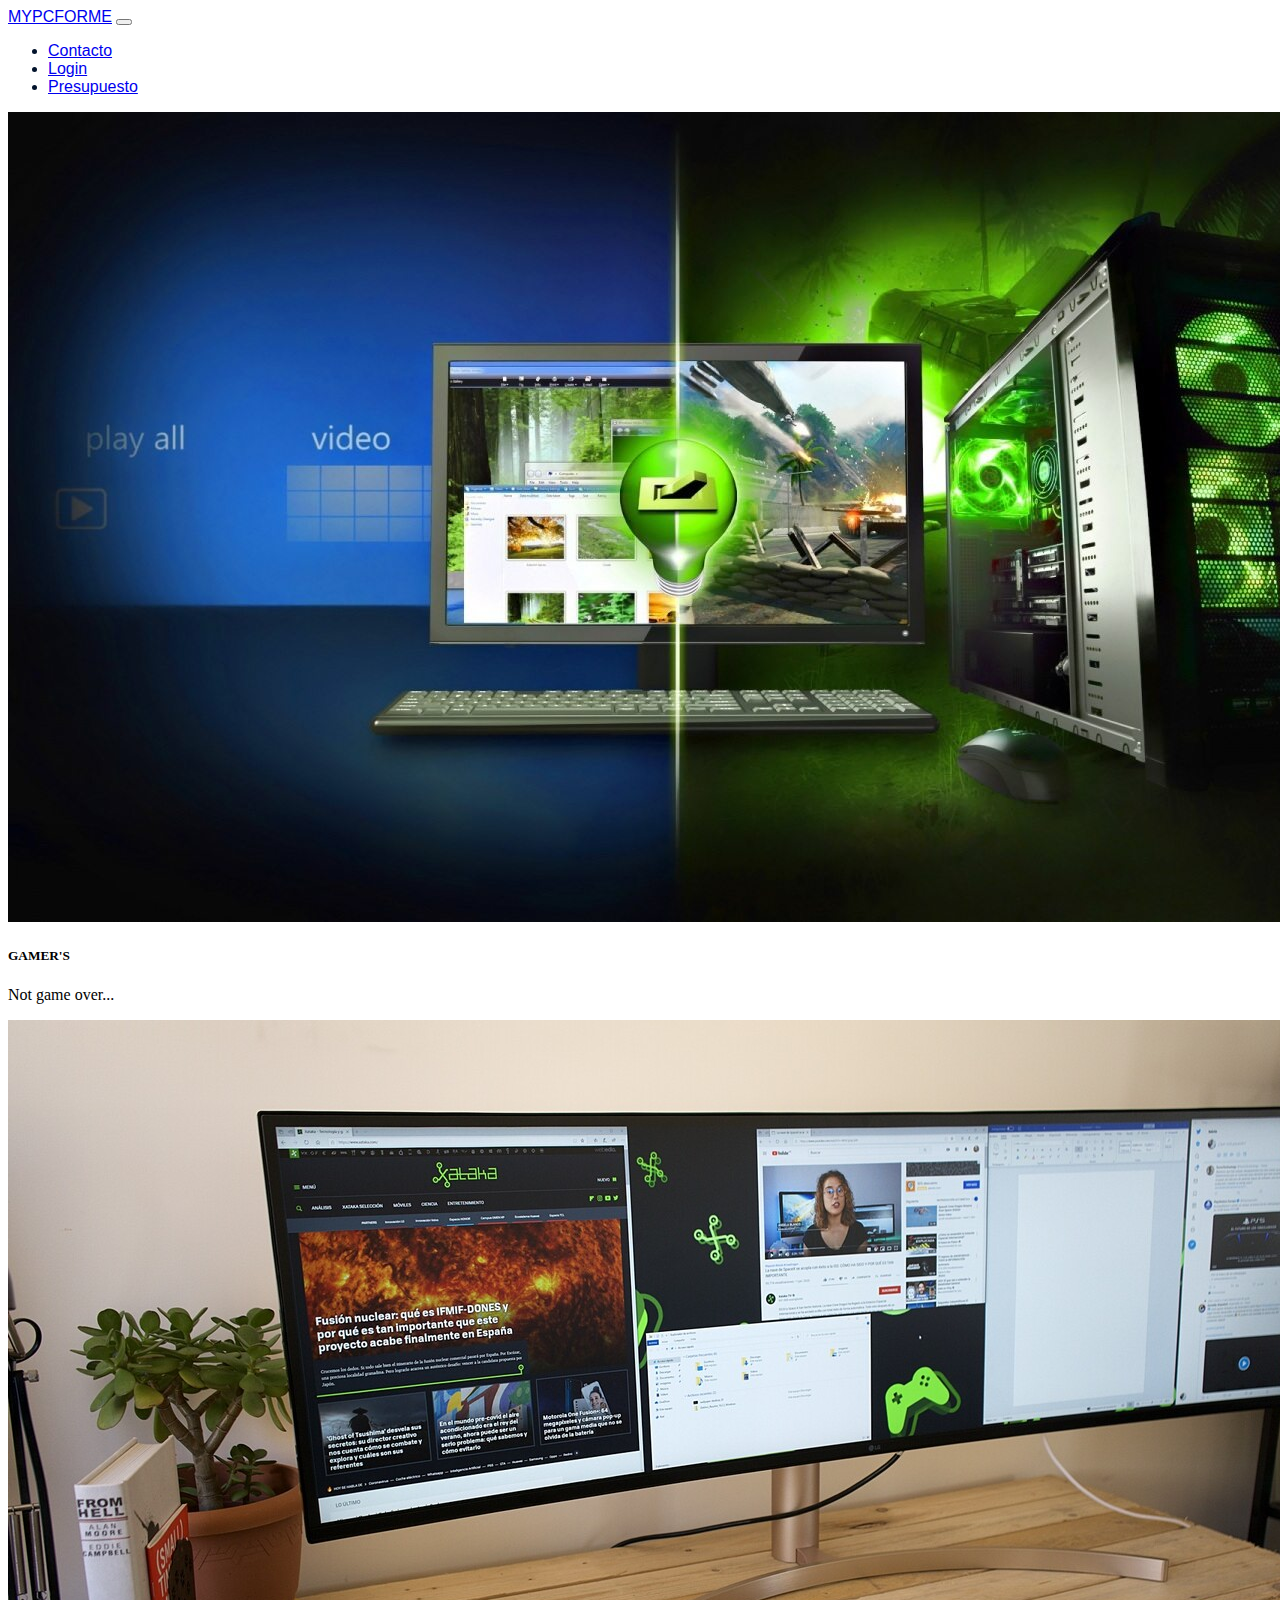
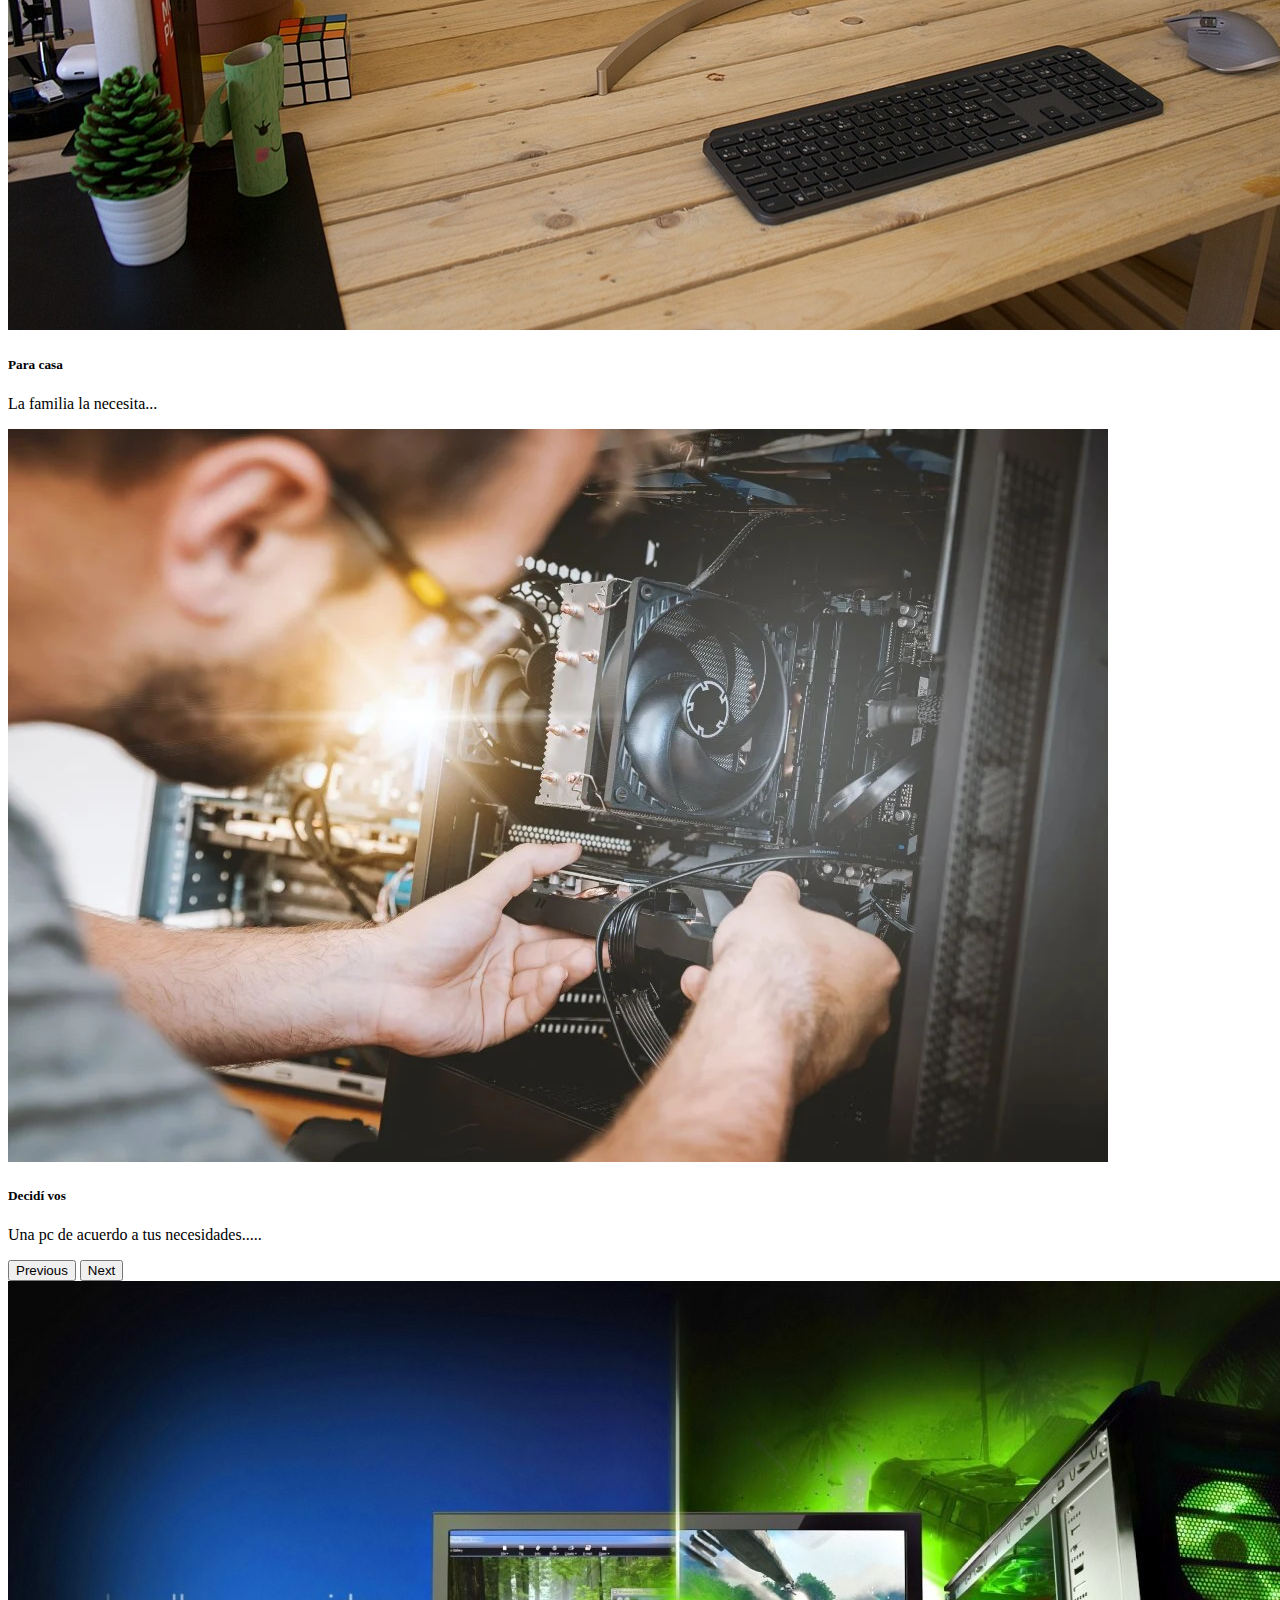
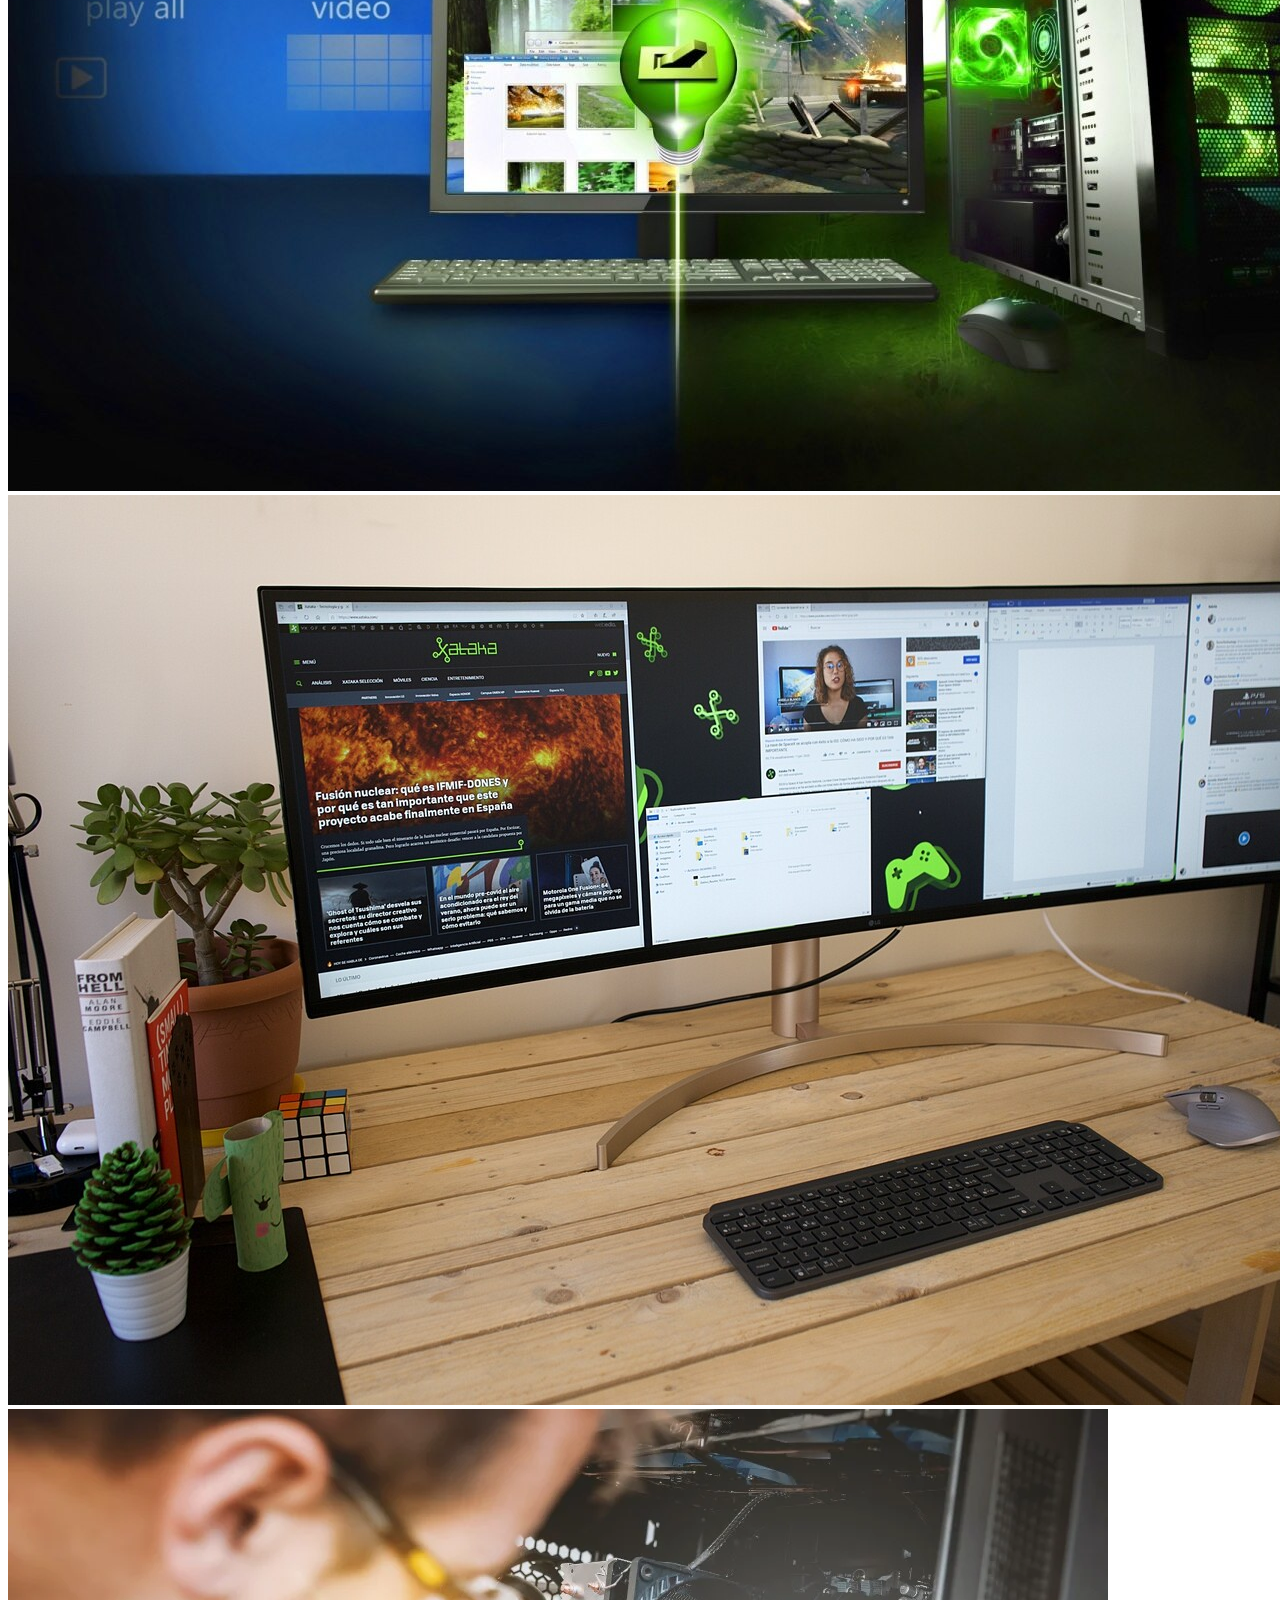
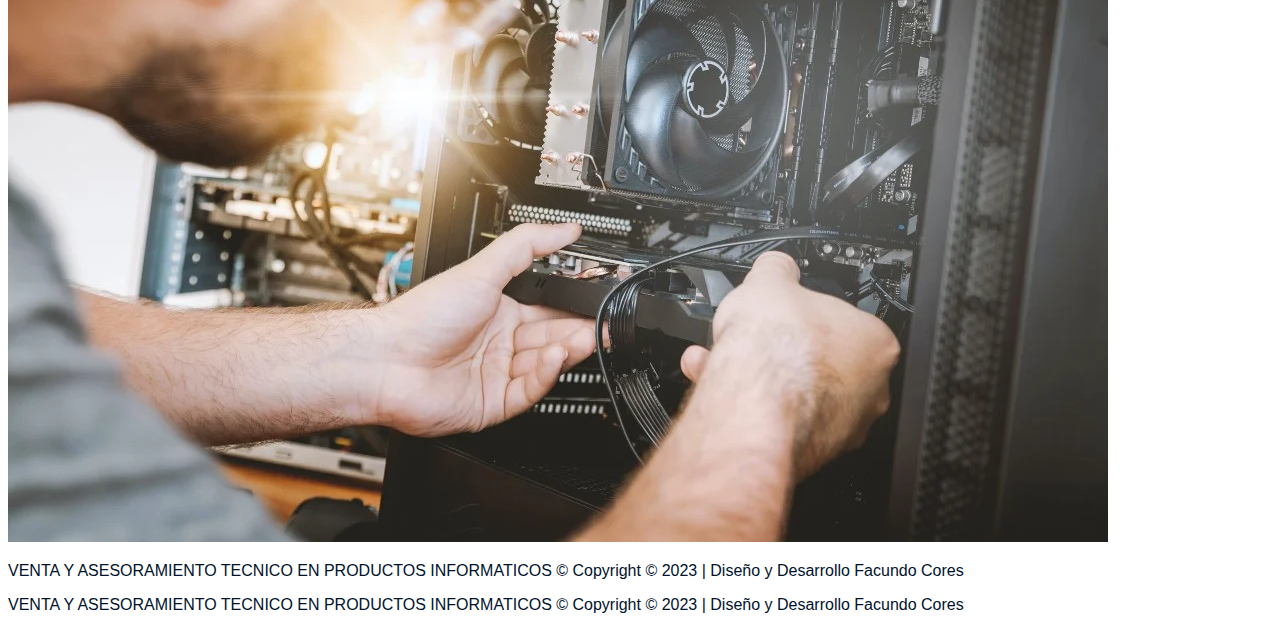
==== commit 23defaaf: "Add files via upload" ====
--- a/index.html
+++ b/index.html
@@ -1,123 +1,126 @@
-<!DOCTYPE html>
-<html lang="en">
-<head>
-    <meta charset="UTF-8">
-    <meta name="viewport" content="width=device-width, initial-scale=1.0">
-    <meta name="mypcforme" content="Armado de PC a medida">
-    <link rel="stylesheet" href="./sass/main.css">
-    <link href="https://cdn.jsdelivr.net/npm/bootstrap@5.3.0/dist/css/bootstrap.min.css" rel="stylesheet"
-        integrity="sha384-9ndCyUaIbzAi2FUVXJi0CjmCapSmO7SnpJef0486qhLnuZ2cdeRhO02iuK6FUUVM" crossorigin="anonymous">
-    <meta name="description" content="Venta de insumos de tecnologia de acuerdo a las necesidades del cliente. PC Gamer, PC de Escritorio, PC a medida">
-    <meta name="keywords" content="insumos, game, pc, a medida,tecnologia,juegos,oficina, escritorio">
-    <link rel="stylesheet" href="https://cdnjs.cloudflare.com/ajax/libs/animate.css/4.1.1/animate.min.css" />
-    <title>MYPCFORME | Tecnologia a Medida</title>
-</head>
-<body>
-    <header>
-        <!-- Responsive navbar-->
-        <div class="container mt-5">
-            <nav class="navbar navbar-expand-lg navbar-dark bg-dark fixed-top">
-                <div class="container px-5">
-                    <a class="navbar-brand" href="./index.html">MYPCFORME</a>
-                    <button class="navbar-toggler" type="button" data-bs-toggle="collapse"
-                        data-bs-target="#navbarSupportedContent" aria-controls="navbarSupportedContent" aria-expanded="false"
-                        aria-label="Toggle navigation"><span class="navbar-toggler-icon"></span></button>
-                    <div class="collapse  navbar-collapse" id="navbarSupportedContent">
-                        <ul class="navbar-nav ms-auto mb-2 mb-lg-0">
-                            <li class="nav-item">
-                                <a class="nav-link active" aria-current="page" href="./pages/contacto.html">Contacto</a>
-                            </li>
-                            <li class="nav-item">
-                                <a class="nav-link" href="./pages/login.html">Login</a>
-                            </li>
-                        </ul>
-                    </div>
-                </div>
-            </nav>
-        </div>
-    </header>
-    
-    <main>
-        <!--CAROUSEL DESKTOP-->
-        <div id="carouselExampleCaptions" class="carousel slide carousel-fade  d-none d-md-block">
-            <div class="carousel-inner">
-                <div class="carousel-item active">
-                    <a href="./pages/gamer.html">
-                        <img src="./img/gamer.jpg" class="d-block w-100 h-100" alt="gamer" loading="eager">
-                    </a>
-                    <div class="carousel-caption d-none d-md-block">
-                        <h5>GAMER'S</h5>
-                        <p>Not game over...</p>
-                    </div>
-                </div>
-                <div class="carousel-item">
-                    <a href="./pages/house.html">
-                        <img src="./img/escritorio.jpg" class="d-block w-100 h-100" alt="escritorio" loading="eager">
-                    </a>
-                    <div class="carousel-caption d-none d-md-block">
-                        <h5>Para casa</h5>
-                        <p>La familia la necesita...</p>
-                    </div>
-                </div>
-                <div class="carousel-item">
-                    <a href="./pages/foryoutoyou.html">
-                        <img src="./img/a_medida.webp" class="d-block w-100" alt="a_medida">
-                    </a>
-                    <div class="carousel-caption d-none d-md-block">
-                        <h5>Decidí vos</h5>
-                        <p>Una pc de acuerdo a tus necesidades.....</p>
-                    </div>
-                </div>
-            </div>
-            <button class="carousel-control-prev" type="button" data-bs-target="#carouselExampleCaptions" data-bs-slide="prev">
-                <span class="carousel-control-prev-icon" aria-hidden="true"></span>
-                <span class="visually-hidden">Previous</span>
-            </button>
-            <button class="carousel-control-next" type="button" data-bs-target="#carouselExampleCaptions" data-bs-slide="next">
-                <span class="carousel-control-next-icon" aria-hidden="true"></span>
-                <span class="visually-hidden">Next</span>
-            </button>
-        </div>
-        
-        <!--MOBILE FIRST-->
-        <div class="container-fluid d-block d-md-none p-0">
-            <div>
-                <a href="./pages/gamer.html">
-                    <img src="./img/gamer.jpg" class="d-block w-100" alt="gamer" loading="eager">
-                </a>
-            </div>
-            <a href="./pages/house.html">
-                <img src="./img/escritorio.jpg" class="d-block w-100" alt="escritorio" loading="eager">
-            </a>
-            <a href="./pages/foryoutoyou.html">
-                <img src="./img/a_medida.webp" class="d-block w-100" alt="a_medida">
-            </a>
-        </div>
-    </main>
-    
-
-
-    <!-- Footer-->
-    <div class="container-fluid p-0">
-        <footer class="py-5 bg-dark w-100">
-            <div class="container px-4 px-lg-5">
-                <p class="m-0 text-center text-white">VENTA Y ASESORAMIENTO TECNICO EN PRODUCTOS INFORMATICOS &copy; Copyright © 2023 | Diseño y Desarrollo Facundo Cores</p>
-            </div>
-        </footer>
-    </div>
-
-    <!-- Footer-->
-    <div class="container">
-        <footer class="py-5 bg-dark d-block d-md-none fixed-bottom">
-            <div class="container px-4 px-lg-5">
-                <p class="m-0 text-center text-white">VENTA Y ASESORAMIENTO TECNICO EN PRODUCTOS INFORMATICOS &copy; Copyright ©
-                    2023 | Diseño y Desarrollo Facundo Cores</p>
-            </div>
-        </footer>
-    </div>
-
-    <script src="https://cdn.jsdelivr.net/npm/bootstrap@5.3.0/dist/js/bootstrap.bundle.min.js"
-        integrity="sha384-geWF76RCwLtnZ8qwWowPQNguL3RmwHVBC9FhGdlKrxdiJJigb/j/68SIy3Te4Bkz"
-        crossorigin="anonymous"></script>
-</body>
+<!DOCTYPE html>
+<html lang="en">
+<head>
+    <meta charset="UTF-8">
+    <meta name="viewport" content="width=device-width, initial-scale=1.0">
+    <meta name="mypcforme" content="Armado de PC a medida">
+    <link rel="stylesheet" href="./sass/main.css">
+    <link href="https://cdn.jsdelivr.net/npm/bootstrap@5.3.0/dist/css/bootstrap.min.css" rel="stylesheet"
+        integrity="sha384-9ndCyUaIbzAi2FUVXJi0CjmCapSmO7SnpJef0486qhLnuZ2cdeRhO02iuK6FUUVM" crossorigin="anonymous">
+    <meta name="description" content="Venta de insumos de tecnologia de acuerdo a las necesidades del cliente. PC Gamer, PC de Escritorio, PC a medida">
+    <meta name="keywords" content="insumos, game, pc, a medida,tecnologia,juegos,oficina, escritorio">
+    <link rel="stylesheet" href="https://cdnjs.cloudflare.com/ajax/libs/animate.css/4.1.1/animate.min.css" />
+    <title>MYPCFORME | Tecnologia a Medida</title>
+</head>
+<body>
+    <header>
+        <!-- Responsive navbar-->
+        <div class="container mt-5">
+            <nav class="navbar navbar-expand-lg navbar-dark bg-dark fixed-top">
+                <div class="container px-5">
+                    <a class="navbar-brand" href="./index.html">MYPCFORME</a>
+                    <button class="navbar-toggler" type="button" data-bs-toggle="collapse"
+                        data-bs-target="#navbarSupportedContent" aria-controls="navbarSupportedContent" aria-expanded="false"
+                        aria-label="Toggle navigation"><span class="navbar-toggler-icon"></span></button>
+                    <div class="collapse  navbar-collapse" id="navbarSupportedContent">
+                        <ul class="navbar-nav ms-auto mb-2 mb-lg-0">
+                            <li class="nav-item">
+                                <a class="nav-link active" aria-current="page" href="./pages/contacto.html">Contacto</a>
+                            </li>
+                            <li class="nav-item">
+                                <a class="nav-link" href="./pages/login.html">Login</a>
+                            </li>
+                            <li class="nav-item">
+                                <a class="nav-link" href="./pages/presupuesto.html">Presupuesto</a>
+                            </li>
+                        </ul>
+                    </div>
+                </div>
+            </nav>
+        </div>
+    </header>
+    
+    <main>
+        <!--CAROUSEL DESKTOP-->
+        <div id="carouselExampleCaptions" class="carousel slide carousel-fade  d-none d-md-block">
+            <div class="carousel-inner">
+                <div class="carousel-item active">
+                    <a href="./pages/gamer.html">
+                        <img src="./img/gamer.jpg" class="d-block w-100 h-100" alt="gamer" loading="eager">
+                    </a>
+                    <div class="carousel-caption d-none d-md-block">
+                        <h5>GAMER'S</h5>
+                        <p>Not game over...</p>
+                    </div>
+                </div>
+                <div class="carousel-item">
+                    <a href="./pages/house.html">
+                        <img src="./img/escritorio.jpg" class="d-block w-100 h-100" alt="escritorio" loading="eager">
+                    </a>
+                    <div class="carousel-caption d-none d-md-block">
+                        <h5>Para casa</h5>
+                        <p>La familia la necesita...</p>
+                    </div>
+                </div>
+                <div class="carousel-item">
+                    <a href="./pages/foryoutoyou.html">
+                        <img src="./img/a_medida.webp" class="d-block w-100" alt="a_medida">
+                    </a>
+                    <div class="carousel-caption d-none d-md-block">
+                        <h5>Decidí vos</h5>
+                        <p>Una pc de acuerdo a tus necesidades.....</p>
+                    </div>
+                </div>
+            </div>
+            <button class="carousel-control-prev" type="button" data-bs-target="#carouselExampleCaptions" data-bs-slide="prev">
+                <span class="carousel-control-prev-icon" aria-hidden="true"></span>
+                <span class="visually-hidden">Previous</span>
+            </button>
+            <button class="carousel-control-next" type="button" data-bs-target="#carouselExampleCaptions" data-bs-slide="next">
+                <span class="carousel-control-next-icon" aria-hidden="true"></span>
+                <span class="visually-hidden">Next</span>
+            </button>
+        </div>
+        
+        <!--MOBILE FIRST-->
+        <div class="container-fluid d-block d-md-none p-0">
+            <div>
+                <a href="./pages/gamer.html">
+                    <img src="./img/gamer.jpg" class="d-block w-100" alt="gamer" loading="eager">
+                </a>
+            </div>
+            <a href="./pages/house.html">
+                <img src="./img/escritorio.jpg" class="d-block w-100" alt="escritorio" loading="eager">
+            </a>
+            <a href="./pages/foryoutoyou.html">
+                <img src="./img/a_medida.webp" class="d-block w-100" alt="a_medida">
+            </a>
+        </div>
+    </main>
+    
+
+
+    <!-- Footer-->
+    <div class="container-fluid p-0">
+        <footer class="py-5 bg-dark w-100">
+            <div class="container px-4 px-lg-5">
+                <p class="m-0 text-center text-white">VENTA Y ASESORAMIENTO TECNICO EN PRODUCTOS INFORMATICOS &copy; Copyright © 2023 | Diseño y Desarrollo Facundo Cores</p>
+            </div>
+        </footer>
+    </div>
+
+    <!-- Footer-->
+    <div class="container">
+        <footer class="py-5 bg-dark d-block d-md-none fixed-bottom">
+            <div class="container px-4 px-lg-5">
+                <p class="m-0 text-center text-white">VENTA Y ASESORAMIENTO TECNICO EN PRODUCTOS INFORMATICOS &copy; Copyright ©
+                    2023 | Diseño y Desarrollo Facundo Cores</p>
+            </div>
+        </footer>
+    </div>
+
+    <script src="https://cdn.jsdelivr.net/npm/bootstrap@5.3.0/dist/js/bootstrap.bundle.min.js"
+        integrity="sha384-geWF76RCwLtnZ8qwWowPQNguL3RmwHVBC9FhGdlKrxdiJJigb/j/68SIy3Te4Bkz"
+        crossorigin="anonymous"></script>
+</body>
 </html>